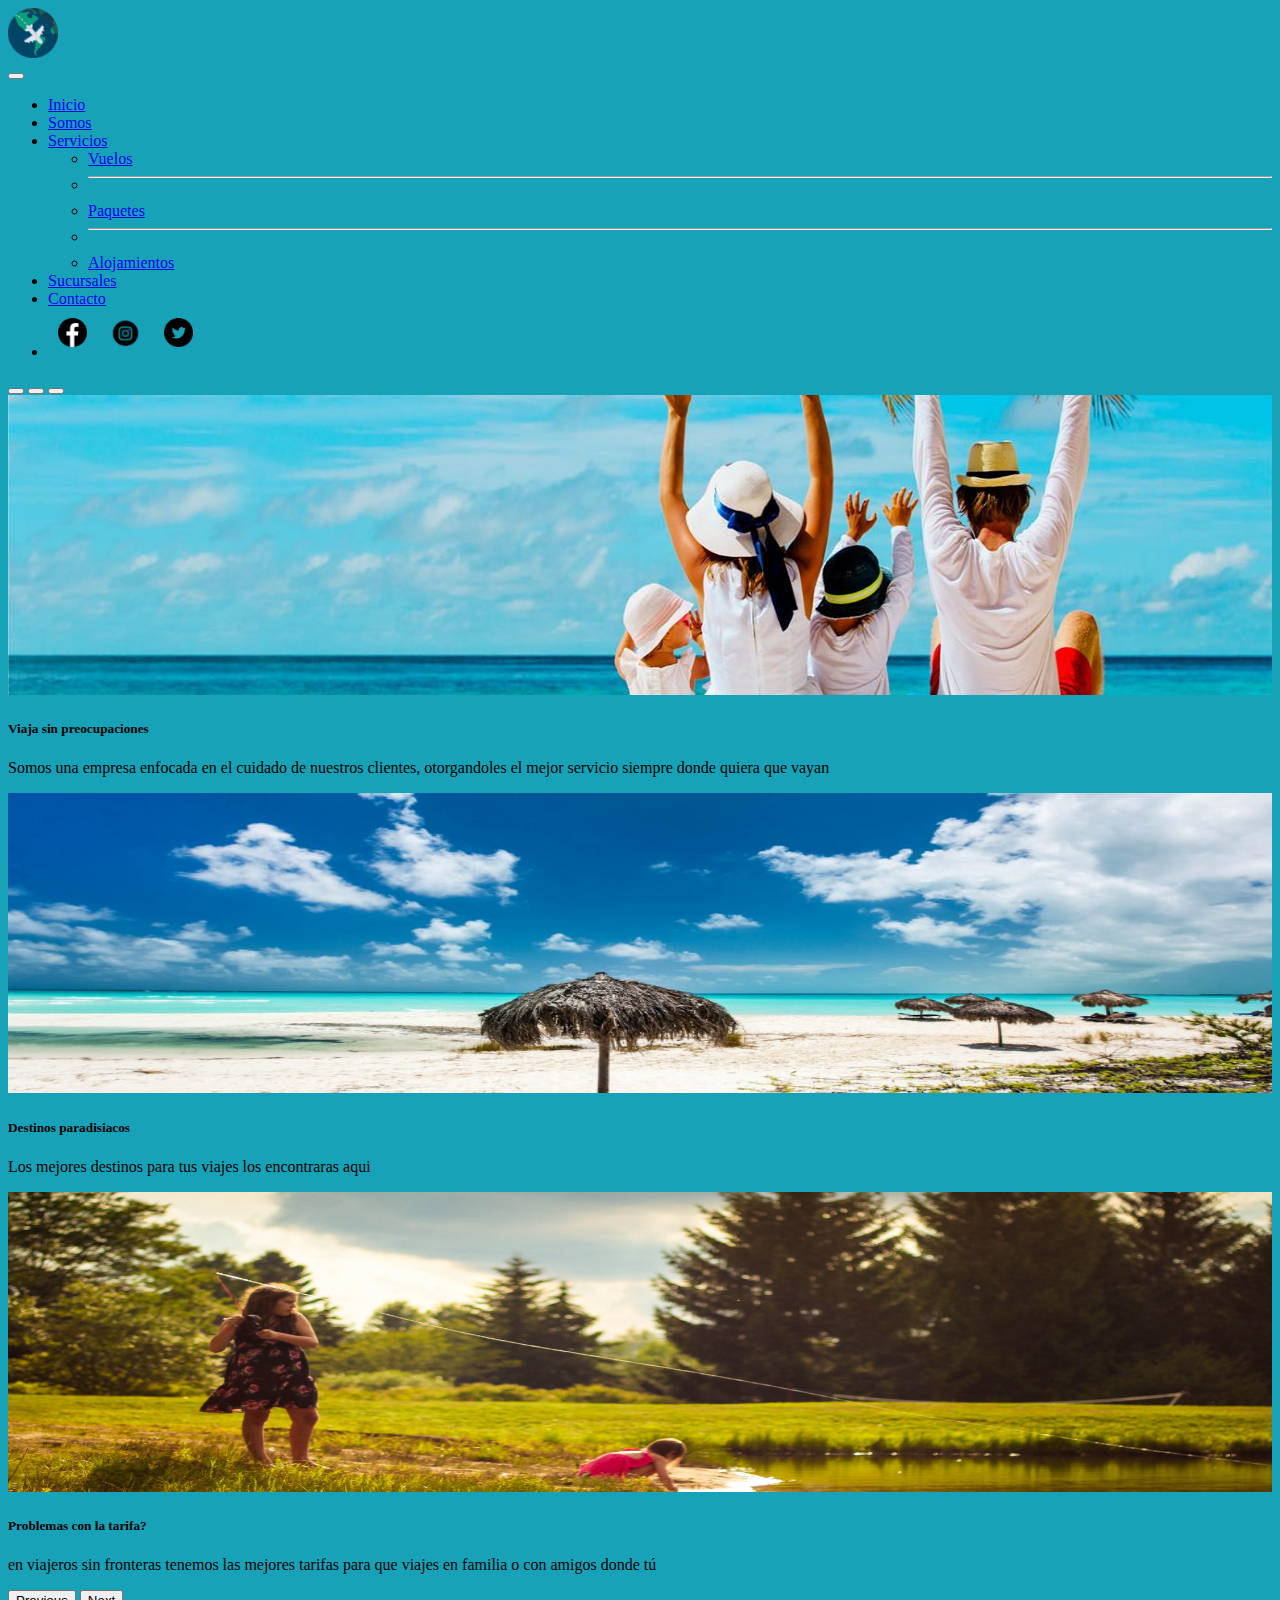
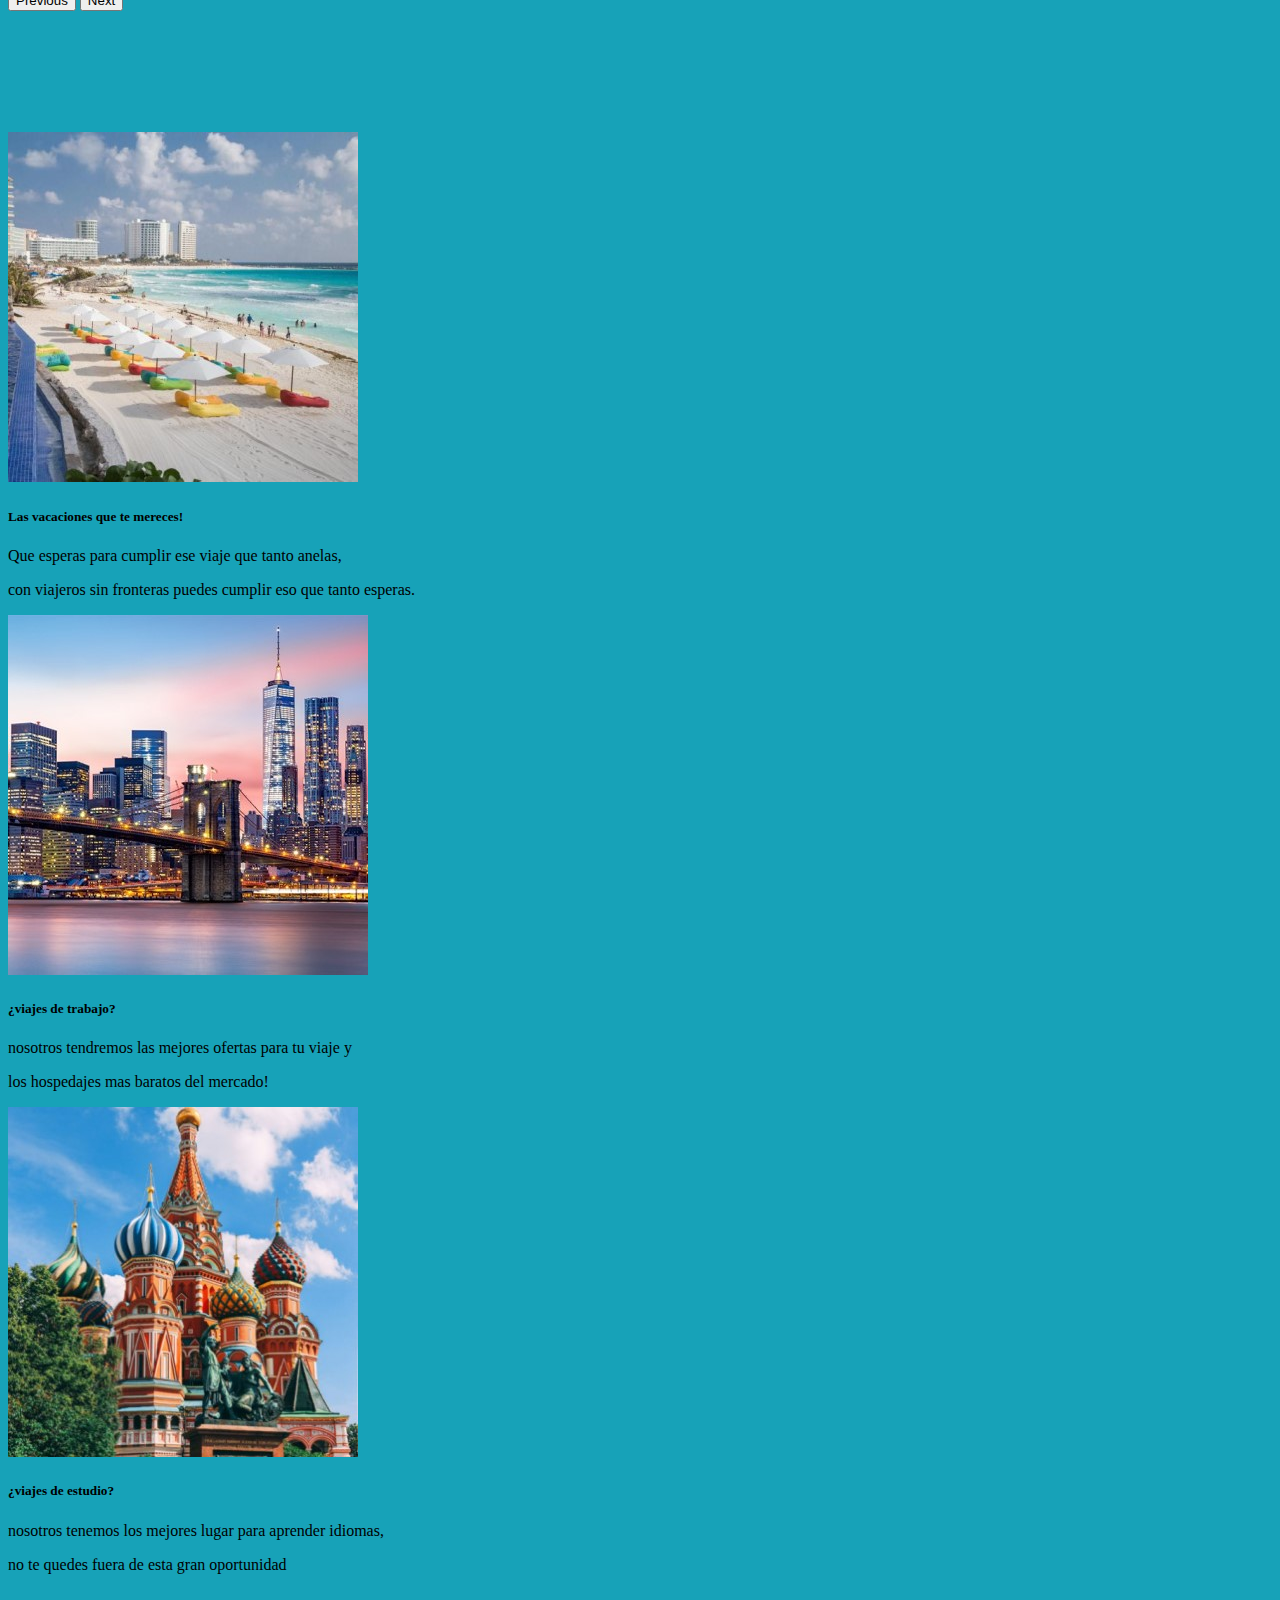
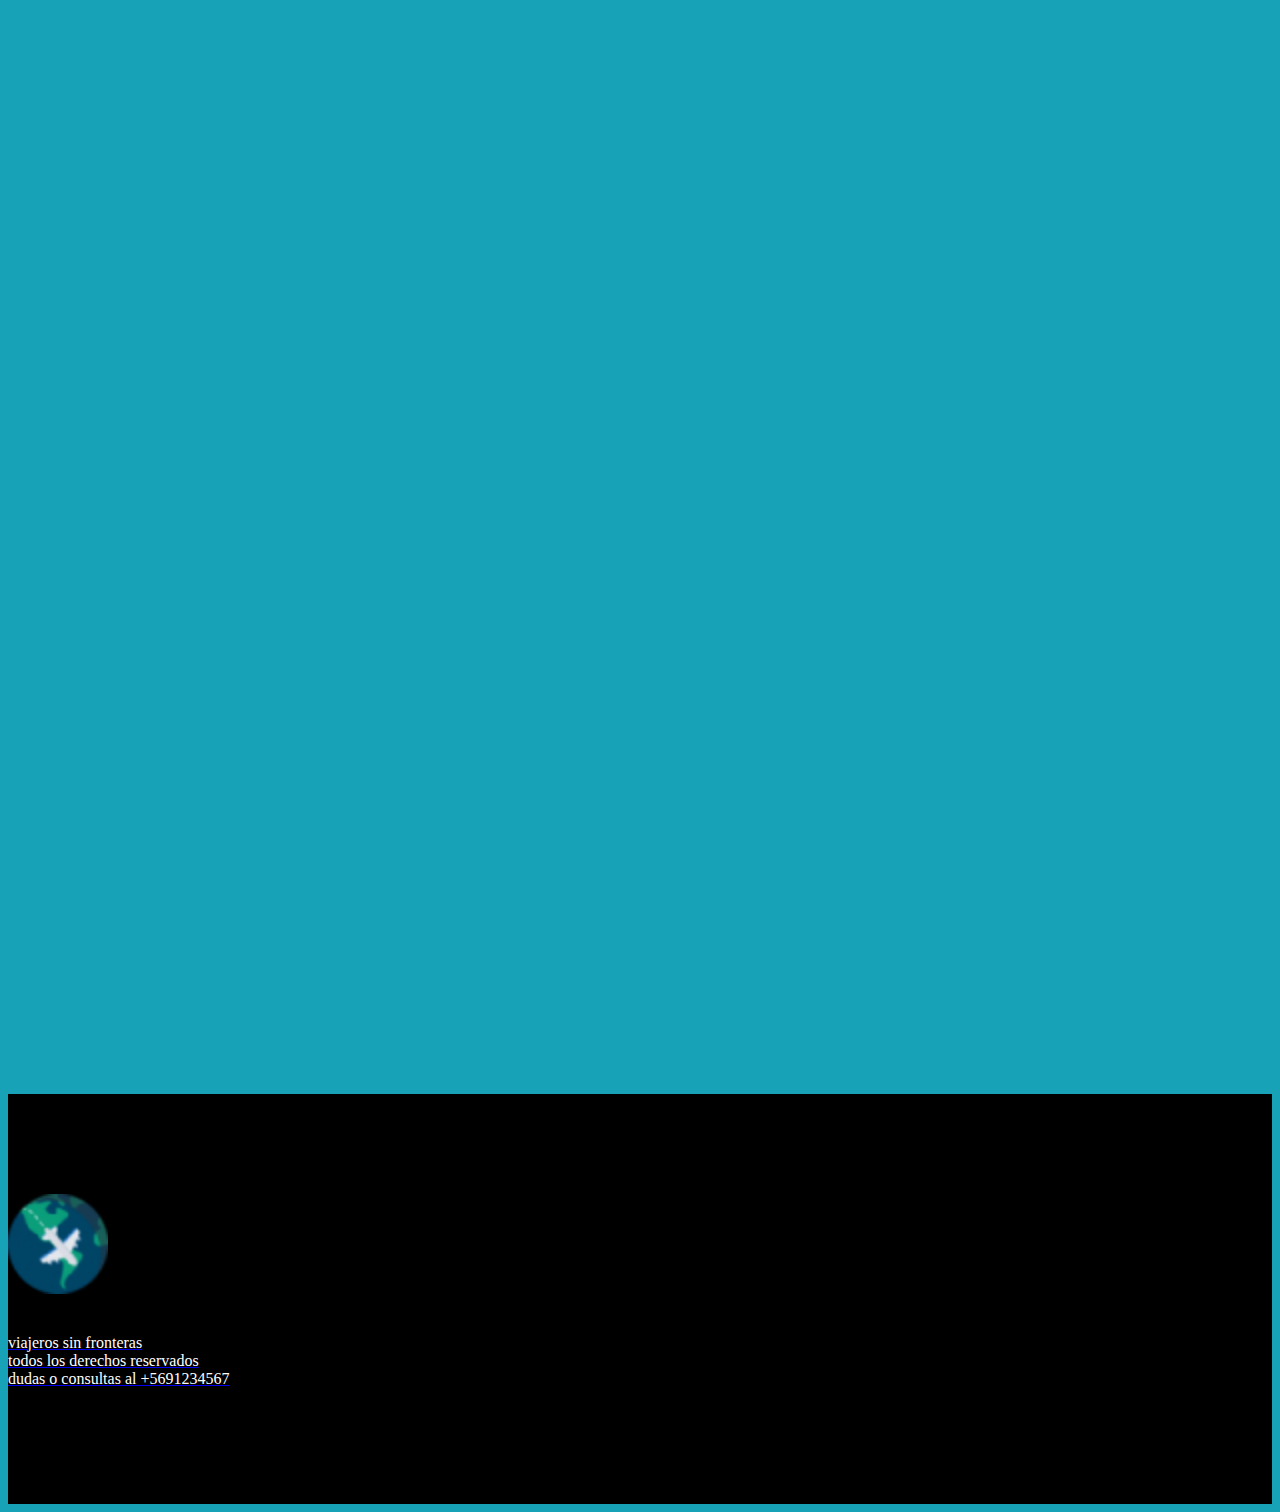
==== index.html @ db0a5e93 "index casi listo" ====
<!doctype html>
<html lang="es">

<head>
    <!-- Required meta tags -->
    <meta charset="utf-8">
    <meta name="viewport" content="width=device-width, initial-scale=1">

    <!-- Bootstrap CSS -->
    <link href="https://cdn.jsdelivr.net/npm/bootstrap@5.0.0-beta3/dist/css/bootstrap.min.css" rel="stylesheet" integrity="sha384-eOJMYsd53ii+scO/bJGFsiCZc+5NDVN2yr8+0RDqr0Ql0h+rP48ckxlpbzKgwra6" crossorigin="anonymous">

    <!--mi estilo css-->
    <link rel="stylesheet" href="estilo.css">
    <link rel="stylesheet" href="servicios.html">
    <link rel="stylesheet" href="somos.html">
    <link rel="stylesheet" href="contacto.html">
    <link rel="stylesheet" href="sucursales.html">




    <title>Viajeros sin fronteras</title>
</head>

<body>

    <body style="background-color:#17a2b8;"></body>
    <!--barra de navegacion-->
    <nav class="navbar navbar-expand-lg navbar-dark bg-dark">
        <div class="container">
            <a class="navbar-brand" href="index.html">
                <img class="logotipo" src="images/logotipo.png" alt="">
            </a>
            <div class="container-fluid">
                <a class="navbar-brand" href="#"></a>
                <button class="navbar-toggler" type="button" data-bs-toggle="collapse" data-bs-target="#navbarSupportedContent" aria-controls="navbarSupportedContent" aria-expanded="false" aria-label="Toggle navigation">
            <span class="navbar-toggler-icon"></span>
        </button>
                <div class="collapse navbar-collapse" id="navbarSupportedContent">
                    <ul class="navbar-nav ml-auto mb-2 mb-lg-0">
                        <li class="nav-item">
                            <a class="nav-link active" aria-current="page" href="index.html">Inicio</a>
                        </li>
                        <li class="nav-item">
                            <a class="nav-link" href="somos.html">Somos</a>
                        </li>
                        <li class="nav-item dropdown">
                            <a class="nav-link dropdown-toggle" href="servicios.html" id="navbarDropdown" role="button" data-bs-toggle="dropdown" aria-expanded="false">
                                Servicios
                            </a>
                            <ul class="dropdown-menu" aria-labelledby="navbarDropdown">
                                <li><a class="dropdown-item" href="#">Vuelos</a></li>
                                <li>
                                    <hr class="dropdown-divider">
                                </li>
                                <li><a class="dropdown-item" href="#">Paquetes</a></li>
                                <li>
                                    <hr class="dropdown-divider">
                                </li>
                                <li><a class="dropdown-item" href="#">Alojamientos</a></li>
                            </ul>
                            <li class="nav-item">
                                <a class="nav-link" href="sucursales.html">Sucursales</a>
                            </li>
                            <li class="nav-item">
                                <a class="nav-link" href="contacto.html">Contacto</a>
                            </li>
                        </li>
                        <li>
                            <img class="iconos-redes-header" src="images/Logofb.png" alt="Facebook">
                            <img class="iconos-redes-header" src="images/logoinsta.png" alt="Instagram">
                            <img class="iconos-redes-header" src="images/logotwitter.png" alt="Twitter">
                        </li>
                    </ul>
                </div>
            </div>
        </div>
        <!--container-->
    </nav>

    <!--carrusel-->
    <div id="carouselExampleCaptions" class="carousel slide" data-bs-ride="carousel">
        <div class="carousel-indicators">
            <button type="button" data-bs-target="#carouselExampleCaptions" data-bs-slide-to="0" class="active" aria-current="true" aria-label="Slide 1"></button>
            <button type="button" data-bs-target="#carouselExampleCaptions" data-bs-slide-to="1" aria-label="Slide 2"></button>
            <button type="button" data-bs-target="#carouselExampleCaptions" data-bs-slide-to="2" aria-label="Slide 3"></button>
        </div>
        <div class="carousel-inner">
            <div class="carousel-item active">
                <img class="fotos-carrusel" src="images/viajeros3.jpg" class="d-block w-100" alt="viajeros1">
                <div class="carousel-caption d-none d-md-block">
                    <h5>Viaja sin preocupaciones</h5>
                    <p>Somos una empresa enfocada en el cuidado de nuestros clientes, otorgandoles el mejor servicio siempre donde quiera que vayan</p>
                </div>
            </div>
            <div class="carousel-item">
                <img class="fotos-carrusel" src="images/viajeros2.jpg" class="d-block w-100" alt="viajeros2">
                <div class="carousel-caption d-none d-md-block">
                    <h5>Destinos paradisiacos</h5>
                    <p>Los mejores destinos para tus viajes los encontraras aqui</p>
                </div>
            </div>
            <div class="carousel-item">
                <img class="fotos-carrusel" src="images/slider3.jpg" class="d-block w-100" alt="viajeros3">
                <div class="carousel-caption d-none d-md-block">
                    <h5>Problemas con la tarifa?</h5>
                    <p>en viajeros sin fronteras tenemos las mejores tarifas para que viajes en familia o con amigos donde tú</p>
                </div>
            </div>
        </div>
        <button class="carousel-control-prev" type="button" data-bs-target="#carouselExampleCaptions" data-bs-slide="prev">
        <span class="carousel-control-prev-icon" aria-hidden="true"></span>
        <span class="visually-hidden">Previous</span>
        </button>
        <button class="carousel-control-next" type="button" data-bs-target="#carouselExampleCaptions" data-bs-slide="next">
        <span class="carousel-control-next-icon" aria-hidden="true"></span>
        <span class="visually-hidden">Next</span>
        </button>
    </div>


    <h1></h1>

    <!--main-->
    <main>
        <section class="altura-a-b">
            <div class="container">
                <div class="container">
                    <div class="container">
                        <div class="container">
                            <div class="container">
                                <div class="container">
                                    <div class="container">
                                        <div class="container">
                                            <div class="row">
                                                <div class="col-12 col-sm-3 col-xl text-center">
                                                    <img class="img-fluid shadow-lg w-100" src="images/playa.jpeg" class="rounded float-start" alt="OFERTAPLAYA">
                                                    <h5>Las vacaciones que te mereces!</h5>
                                                    <p>Que esperas para cumplir ese viaje que tanto anelas,</p>
                                                    <p>con viajeros sin fronteras puedes cumplir eso que tanto esperas.</p>
                                                </div>

                                                <div class="col-12 col-sm-3 col-xl text-center">
                                                    <img class="img-fluid shadow-lg w-100" src="images/new york.jpeg" class="rounded float-start" alt="OFERTAPLAYA">
                                                    <h5>¿viajes de trabajo?</h5>
                                                    <p> nosotros tendremos las mejores ofertas para tu viaje y </p>
                                                    <p> los hospedajes mas baratos del mercado!</p>
                                                </div>

                                                <div class="col-12 col-sm-3 col-xl text-center">
                                                    <img class="img-fluid shadow-lg w-100" src="images/kremblin.jpeg" class="rounded float-start" alt="OFERTAPLAYA">
                                                    <h5>¿viajes de estudio?</h5>
                                                    <p>nosotros tenemos los mejores lugar para aprender idiomas,</p>
                                                    <p>no te quedes fuera de esta gran oportunidad </p>
                                                </div>
                                            </div>
                                        </div>
                                    </div>
                                </div>
                            </div>
                        </div>
                    </div>
                </div>
            </div>
        </section>

        <section class="banner-video">
            <a href="#">
                <iframe class="#" width="1000" height="600" src="https://www.youtube.com/embed/g8yuHI6LGKI" title="YouTube video player" frameborder="0" allow="accelerometer; autoplay; clipboard-write; encrypted-media; gyroscope; picture-in-picture" allowfullscreen></iframe>
        </section>

        <section>
            <div>

            </div>
        </section>
    </main>

    <footer>
        <img class="logotipo-footer" src="images/logotipo.png" alt="logo">
        <br>

        <p>
            viajeros sin fronteras<br> todos los derechos reservados<br> dudas o consultas al +5691234567
        </p>
    </footer>

    <!-- Optional JavaScript; choose one of the two! -->

    <!-- Option 1: Bootstrap Bundle with Popper -->
    <script src="https://cdn.jsdelivr.net/npm/bootstrap@5.0.0-beta3/dist/js/bootstrap.bundle.min.js" integrity="sha384-JEW9xMcG8R+pH31jmWH6WWP0WintQrMb4s7ZOdauHnUtxwoG2vI5DkLtS3qm9Ekf" crossorigin="anonymous"></script>

    <!-- Option 2: Separate Popper and Bootstrap JS -->
    <!--
    <script src="https://cdn.jsdelivr.net/npm/@popperjs/core@2.9.1/dist/umd/popper.min.js" integrity="sha384-SR1sx49pcuLnqZUnnPwx6FCym0wLsk5JZuNx2bPPENzswTNFaQU1RDvt3wT4gWFG" crossorigin="anonymous"></script>
    <script src="https://cdn.jsdelivr.net/npm/bootstrap@5.0.0-beta3/dist/js/bootstrap.min.js" integrity="sha384-j0CNLUeiqtyaRmlzUHCPZ+Gy5fQu0dQ6eZ/xAww941Ai1SxSY+0EQqNXNE6DZiVc" crossorigin="anonymous"></script>
    -->
</body>

</html>
---- estilo.css ----
@charset "utf-8";

/* CSS Document */

.altura-a-b {
    padding: 100px 0;
}

.logotipo {
    width: 50px;
    padding: 2px 1;
}

.iconos-redes-header {
    width: 29px;
    margin: 10px 10px;
}

.fotos-carrusel {
    height: 300px;
    width: 100%;
    border-bottom: 10px;
}

.banner-video {
    background-image: url("#");
    padding: 200px 0;
    position: relative;
    text-align: center;
}

.banner-video img {
    width: 80px;
    height: 80px;
    position: relative;
}

footer {
    background-color: black;
    padding: 100px 0;
    text-align: left;
}

.logotipo-footer {
    width: 100px;
    margin-bottom: 20px;
}

footer p {
    color: #fff;
}
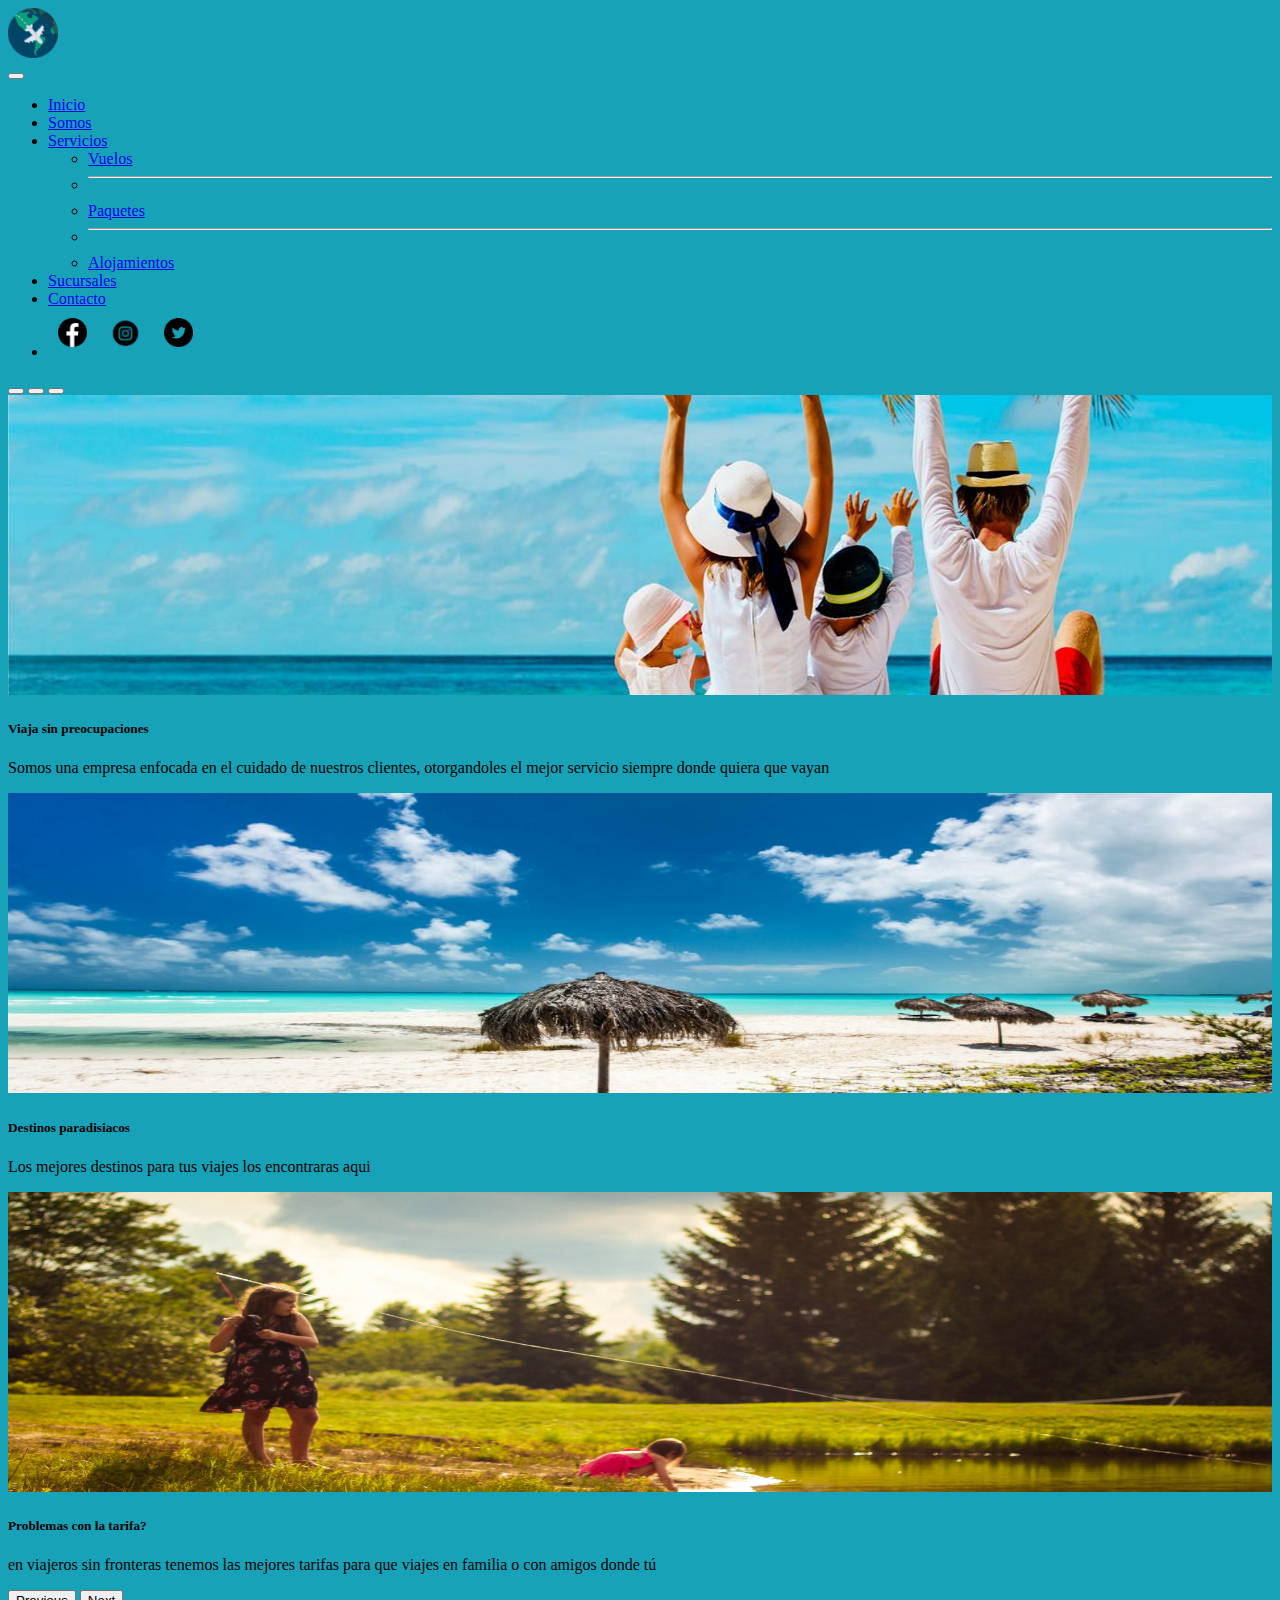
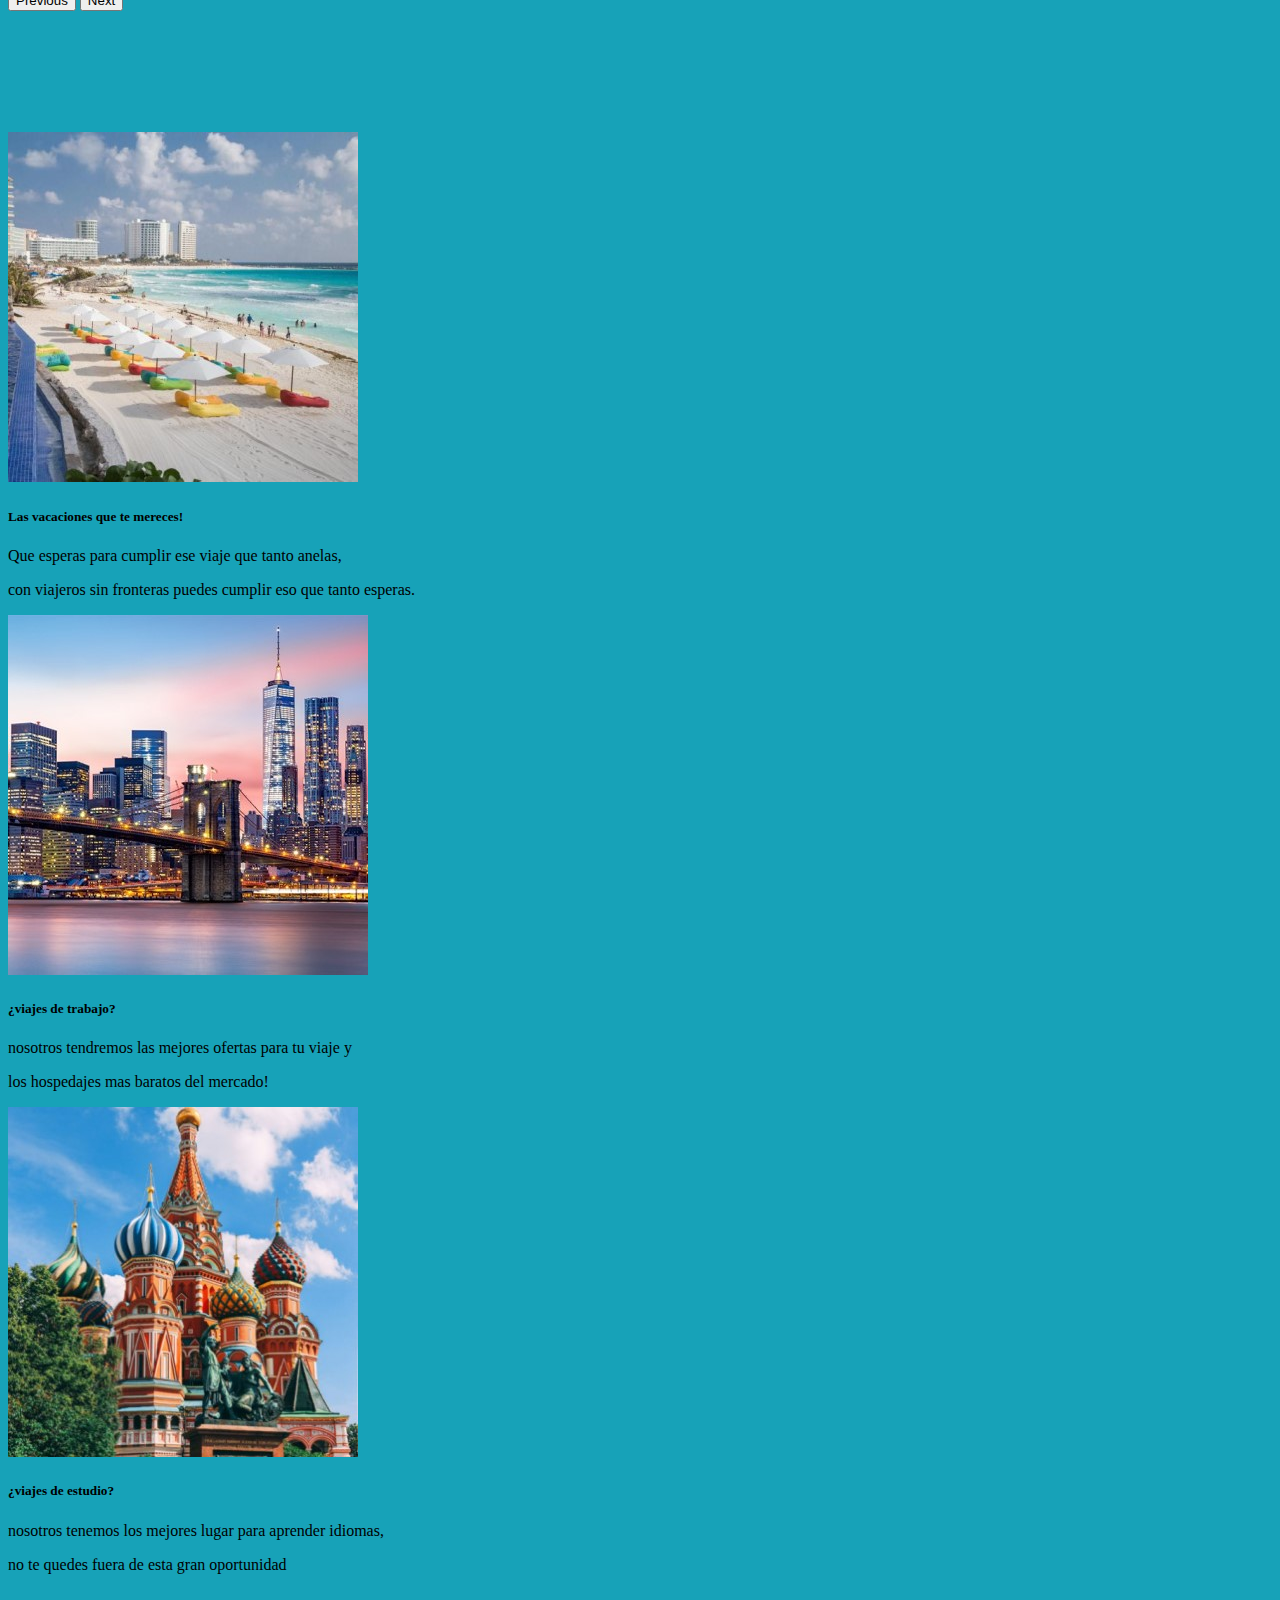
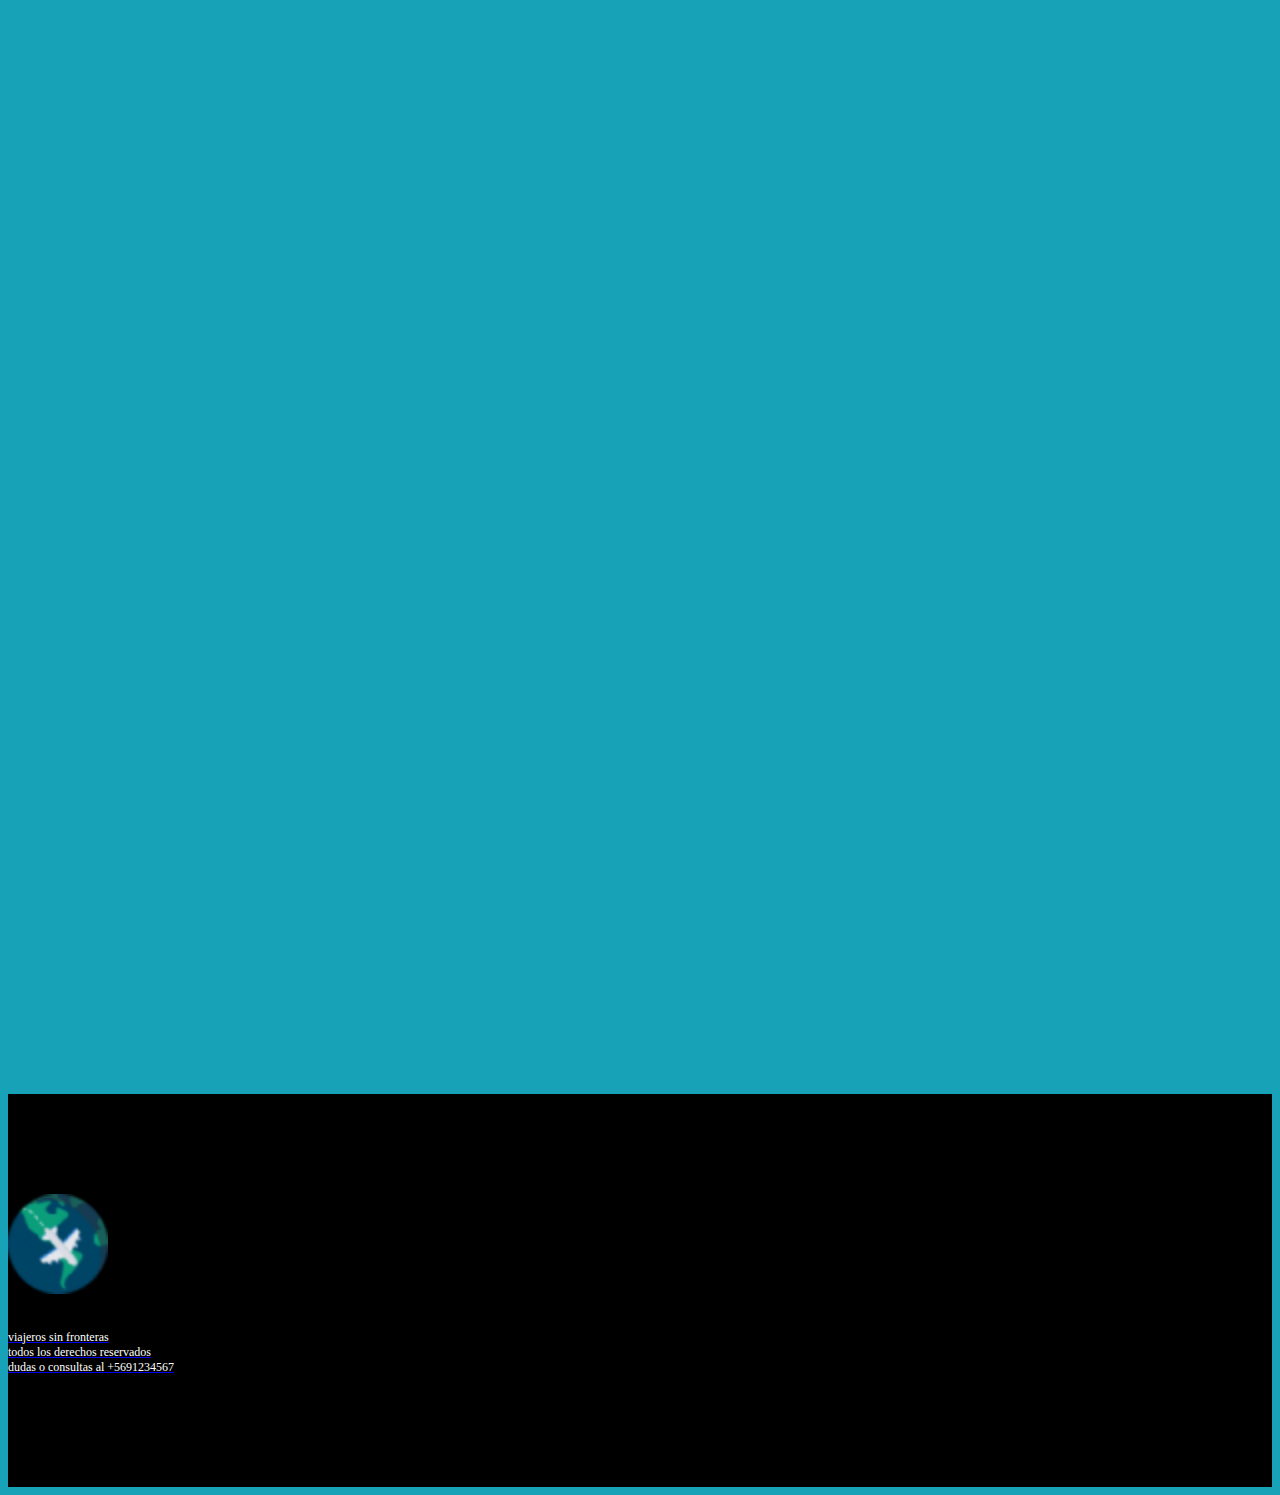
==== commit 118eba78: "actualizacion de la barra" ====
--- a/index.html
+++ b/index.html
@@ -165,9 +165,13 @@
         </section>
 
         <section class="banner-video">
-            <a href="#">
-                <iframe class="#" width="1000" height="600" src="https://www.youtube.com/embed/g8yuHI6LGKI" title="YouTube video player" frameborder="0" allow="accelerometer; autoplay; clipboard-write; encrypted-media; gyroscope; picture-in-picture" allowfullscreen></iframe>
+            <div class="container-fluid">
+
+                <a href="#">
+                    <iframe class="#" width="1000" height="600" src="https://www.youtube.com/embed/g8yuHI6LGKI" title="YouTube video player" frameborder="0" allow="accelerometer; autoplay; clipboard-write; encrypted-media; gyroscope; picture-in-picture" allowfullscreen></iframe>
+            </div>
         </section>
+
 
         <section>
             <div>
--- a/estilo.css
+++ b/estilo.css
@@ -48,4 +48,5 @@
 
 footer p {
     color: #fff;
+    font-size: 12px;
 }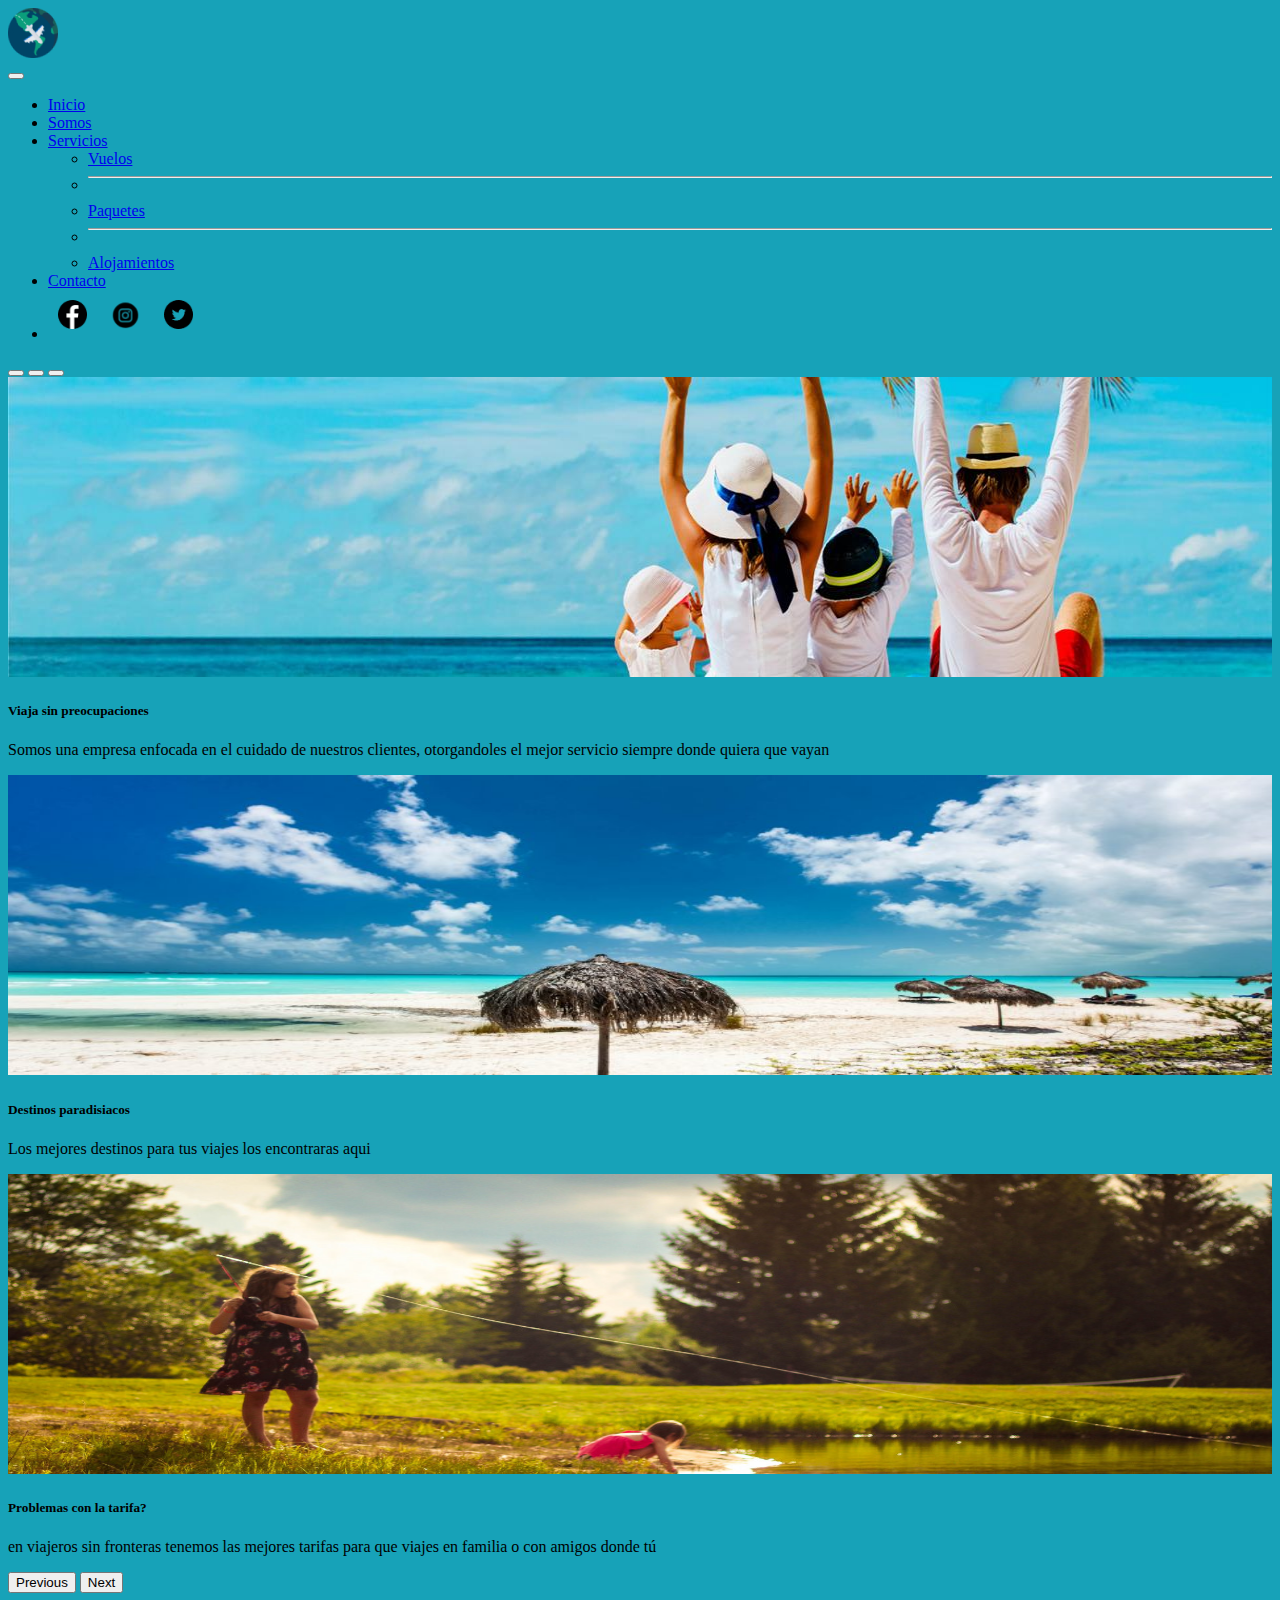
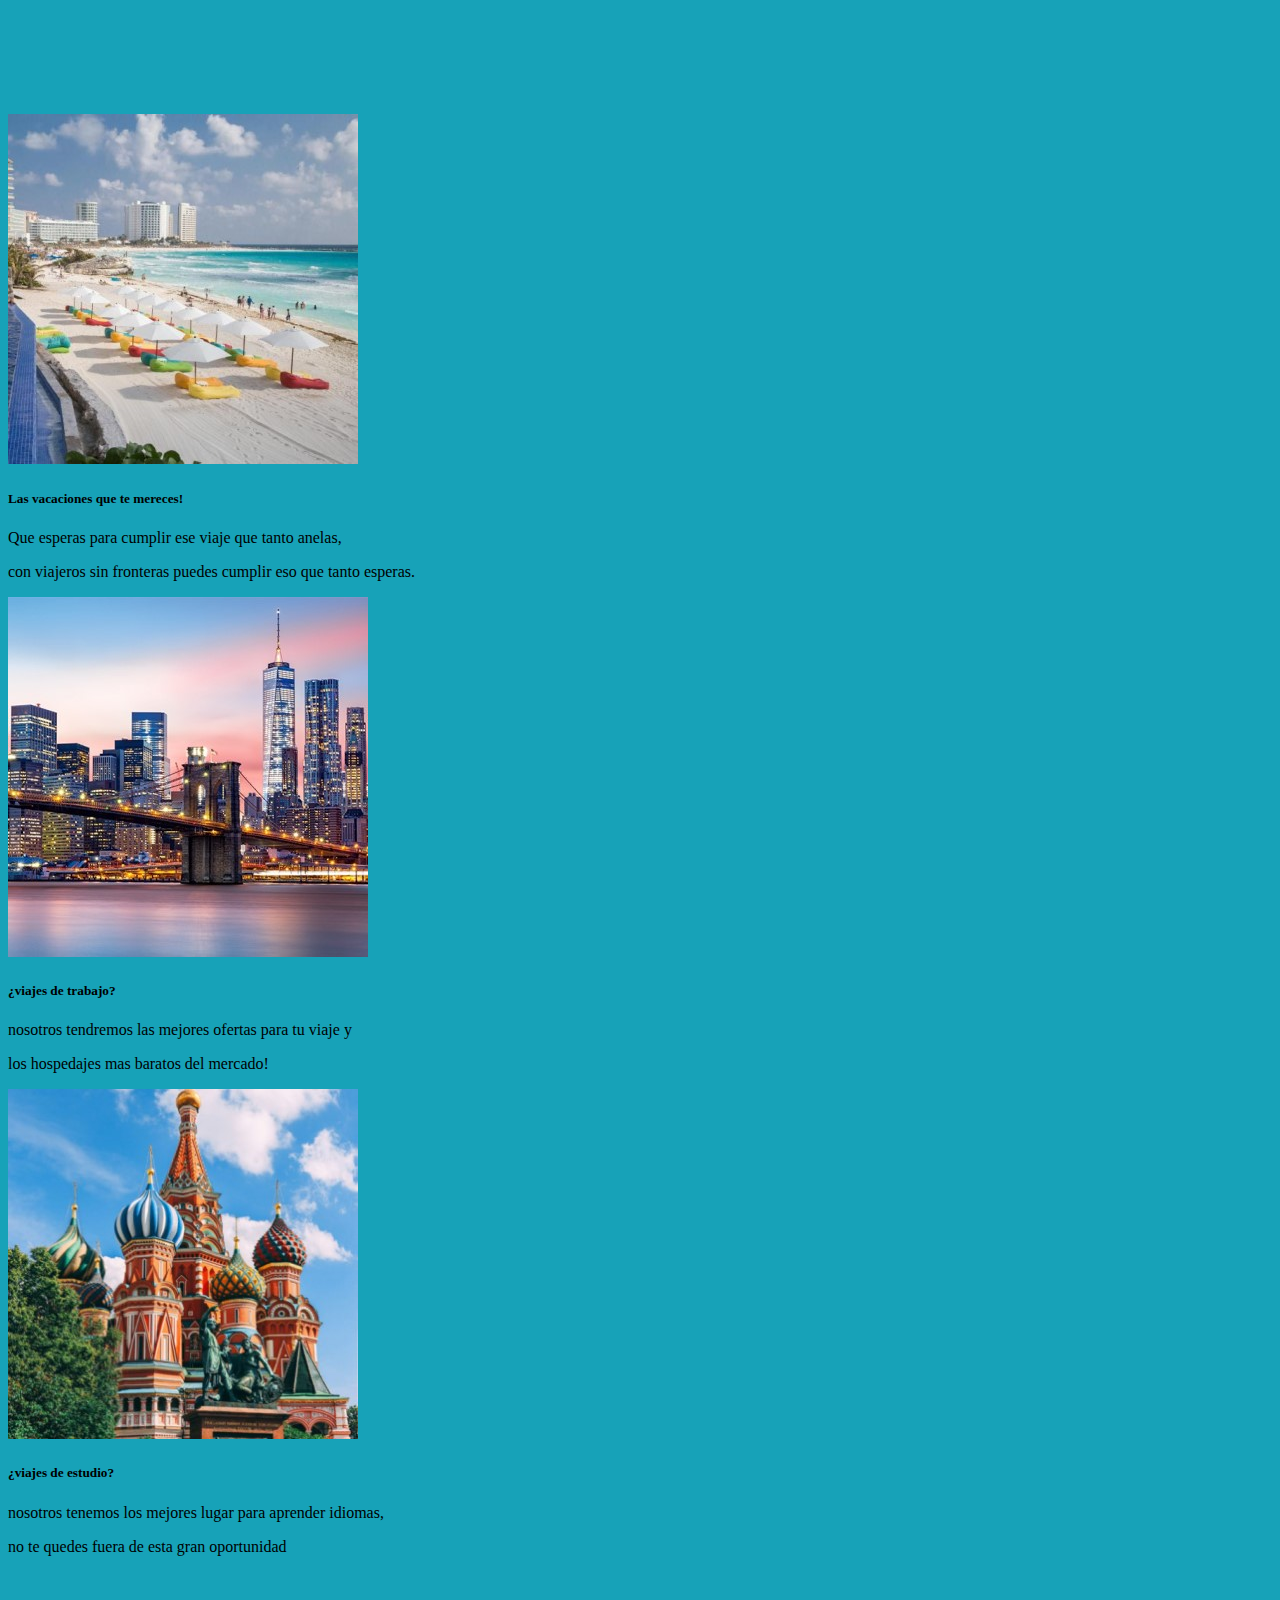
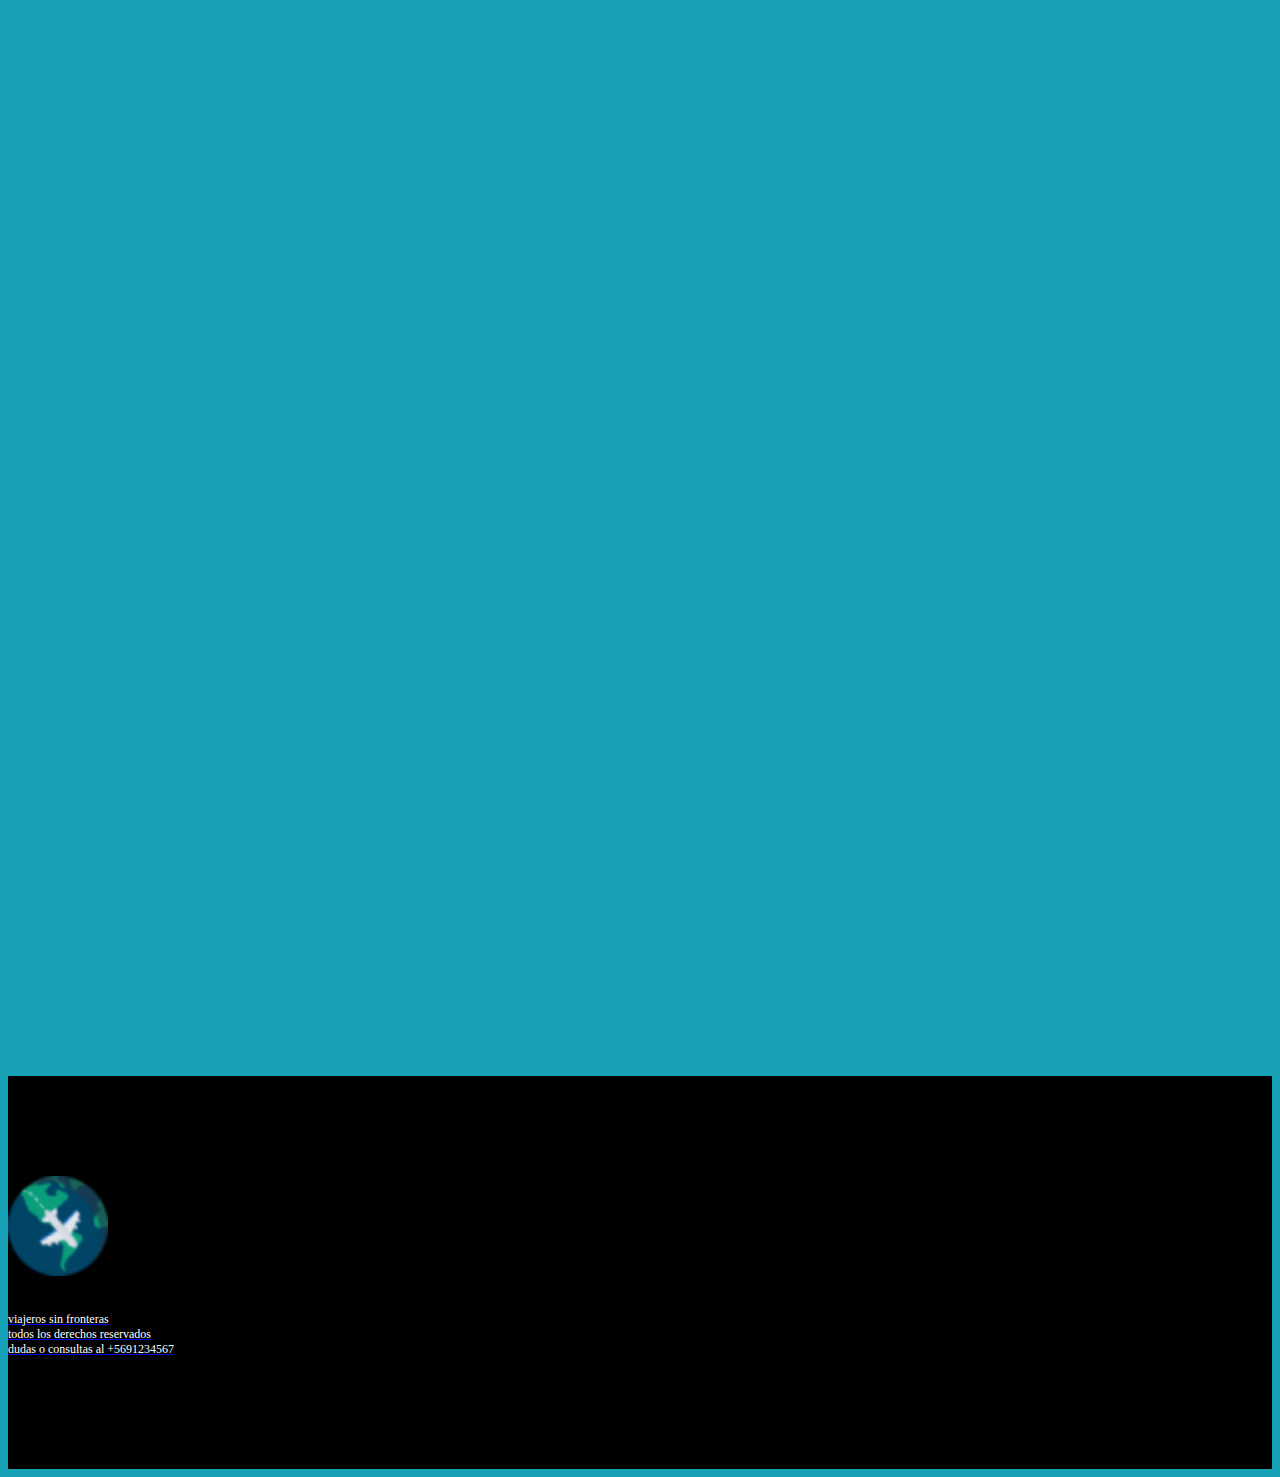
==== commit e831f1bf: "actualizacion 24-04, se saco sucursales de la barra y se mejoro el contacto" ====
--- a/index.html
+++ b/index.html
@@ -59,9 +59,6 @@
                                 </li>
                                 <li><a class="dropdown-item" href="#">Alojamientos</a></li>
                             </ul>
-                            <li class="nav-item">
-                                <a class="nav-link" href="sucursales.html">Sucursales</a>
-                            </li>
                             <li class="nav-item">
                                 <a class="nav-link" href="contacto.html">Contacto</a>
                             </li>
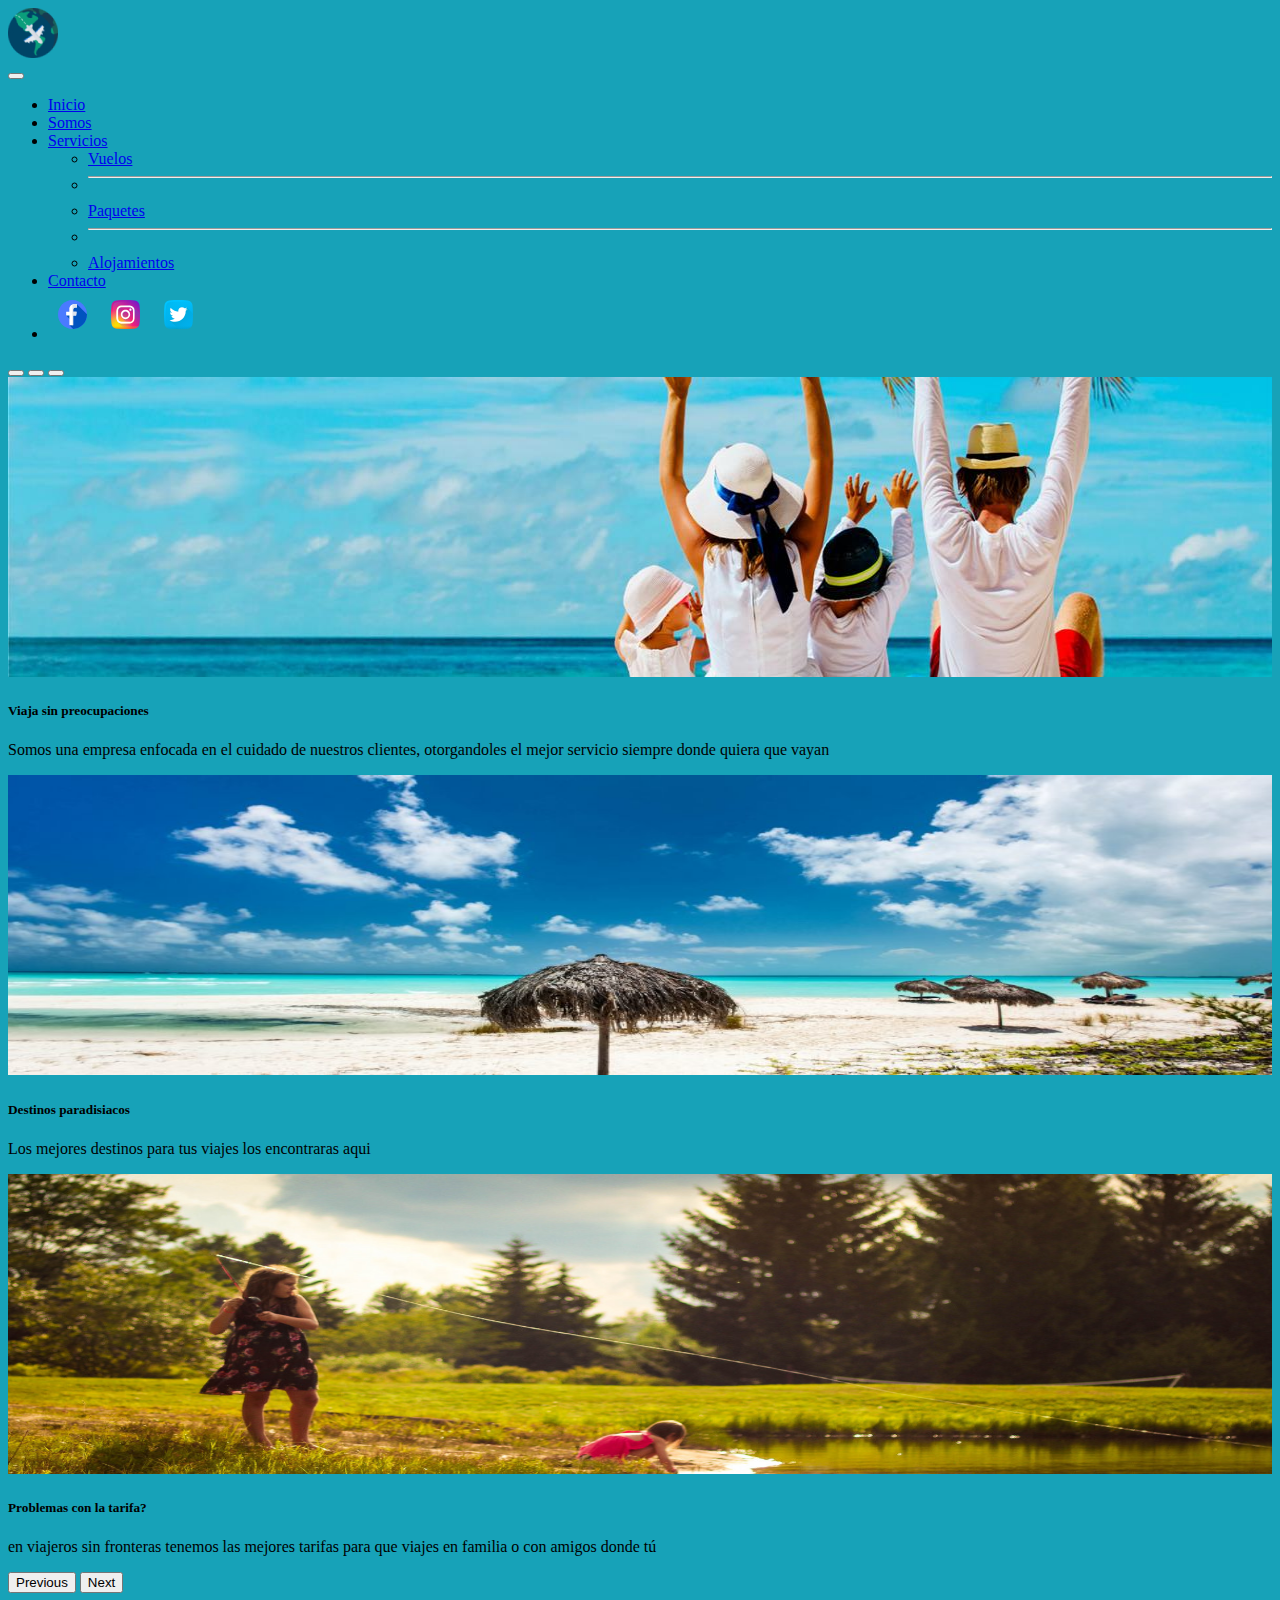
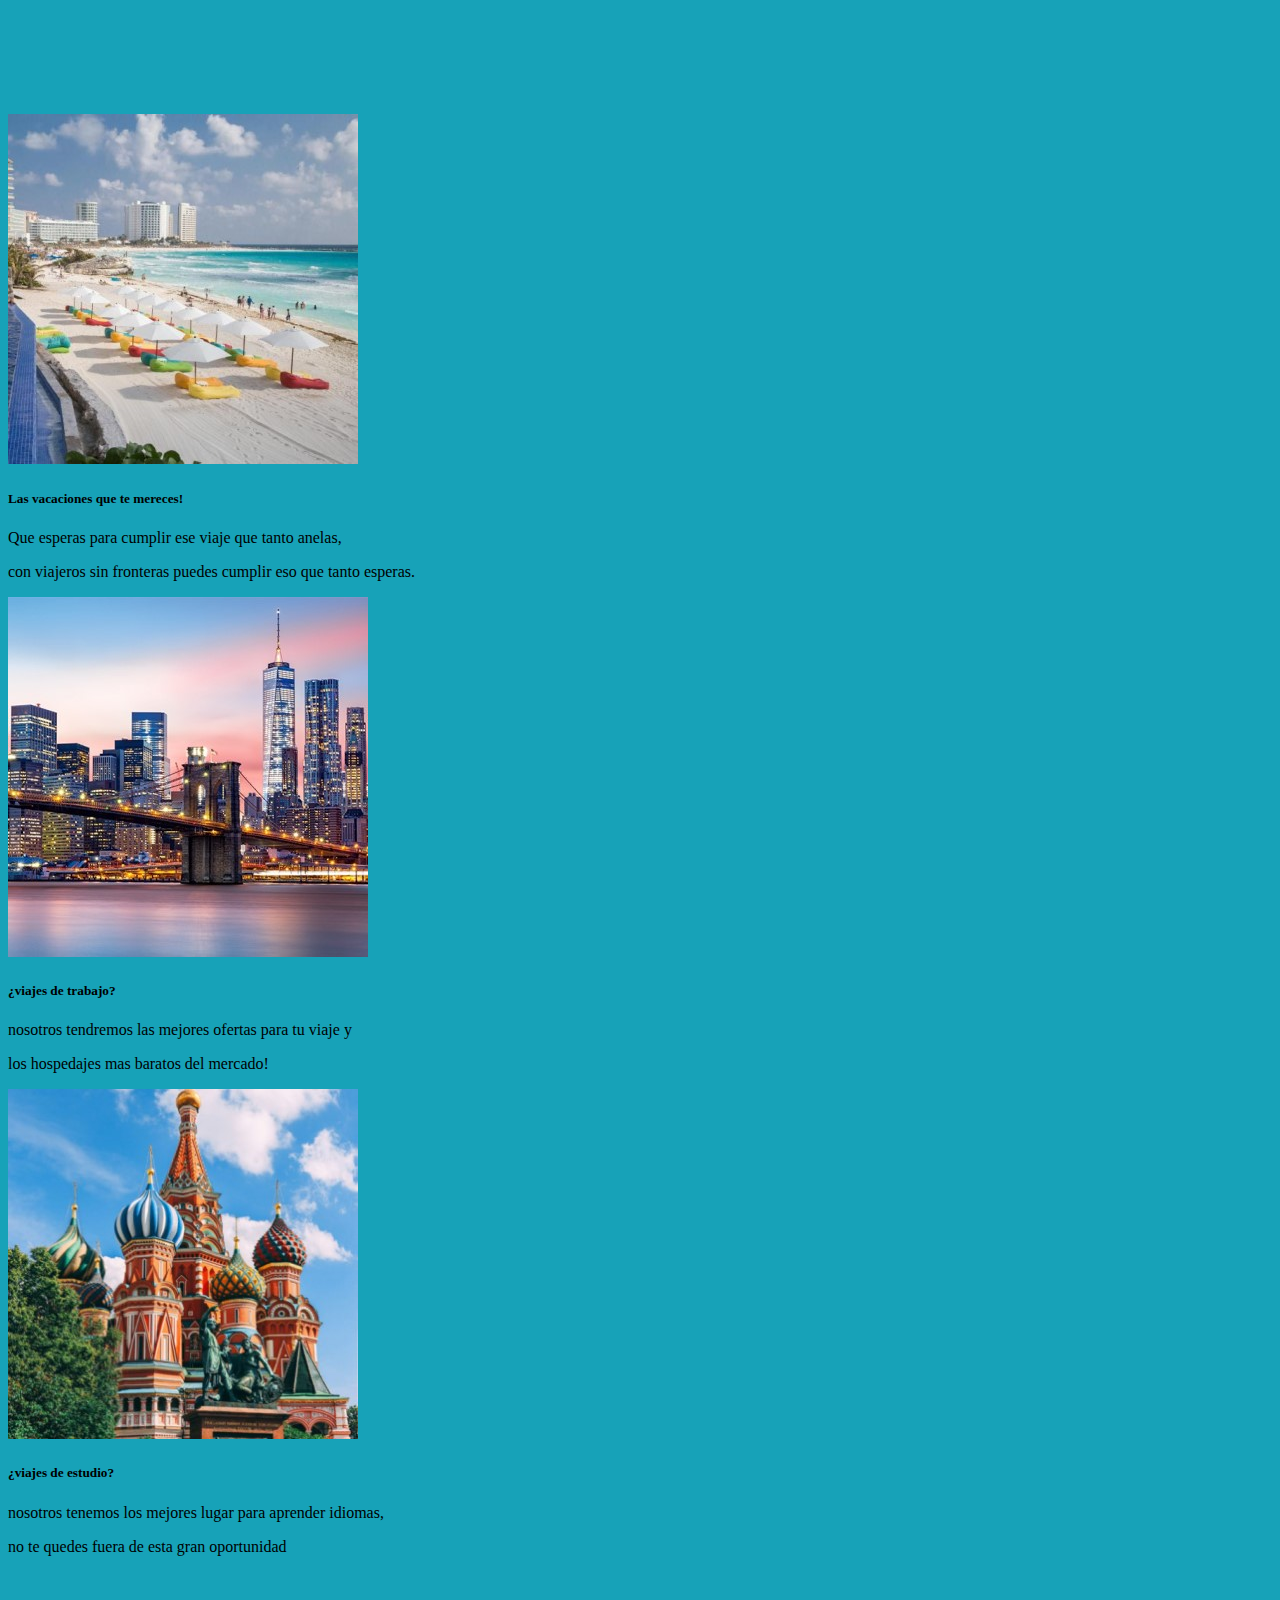
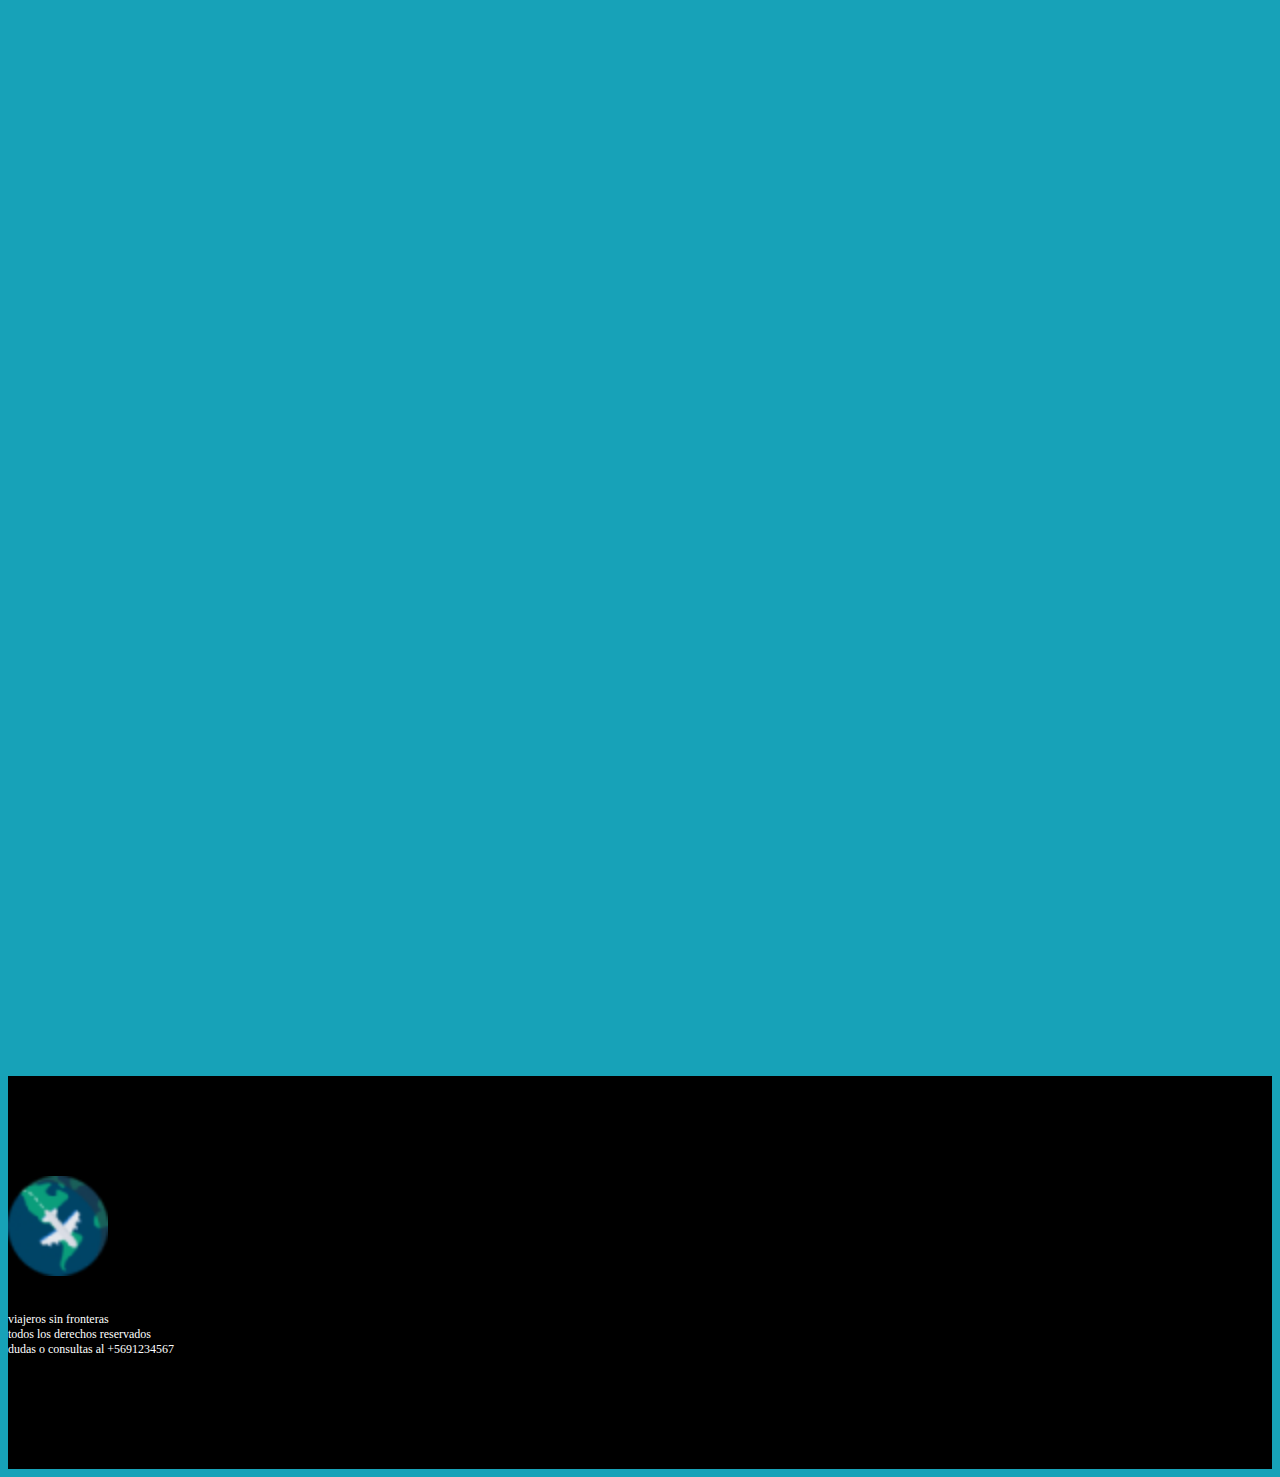
==== commit 172e89dd: "actualizacion de iconos de redes con svg" ====
--- a/index.html
+++ b/index.html
@@ -64,9 +64,11 @@
                             </li>
                         </li>
                         <li>
-                            <img class="iconos-redes-header" src="images/Logofb.png" alt="Facebook">
-                            <img class="iconos-redes-header" src="images/logoinsta.png" alt="Instagram">
-                            <img class="iconos-redes-header" src="images/logotwitter.png" alt="Twitter">
+                            <div class="#">
+                                <img class="iconos-redes-header" src="images/facebook.svg" alt="facebook" />
+                                <img class="iconos-redes-header" src="images/instagram.svg" alt="Instagram">
+                                <img class="iconos-redes-header" src="images/gorjeo.svg" alt="Twitter">
+                            </div>
                         </li>
                     </ul>
                 </div>
@@ -175,6 +177,7 @@
 
             </div>
         </section>
+        <a class="fb-ic mr-3" role="button"><i class="fab fa-lg fa-facebook-f"></i></a>
     </main>
 
     <footer>
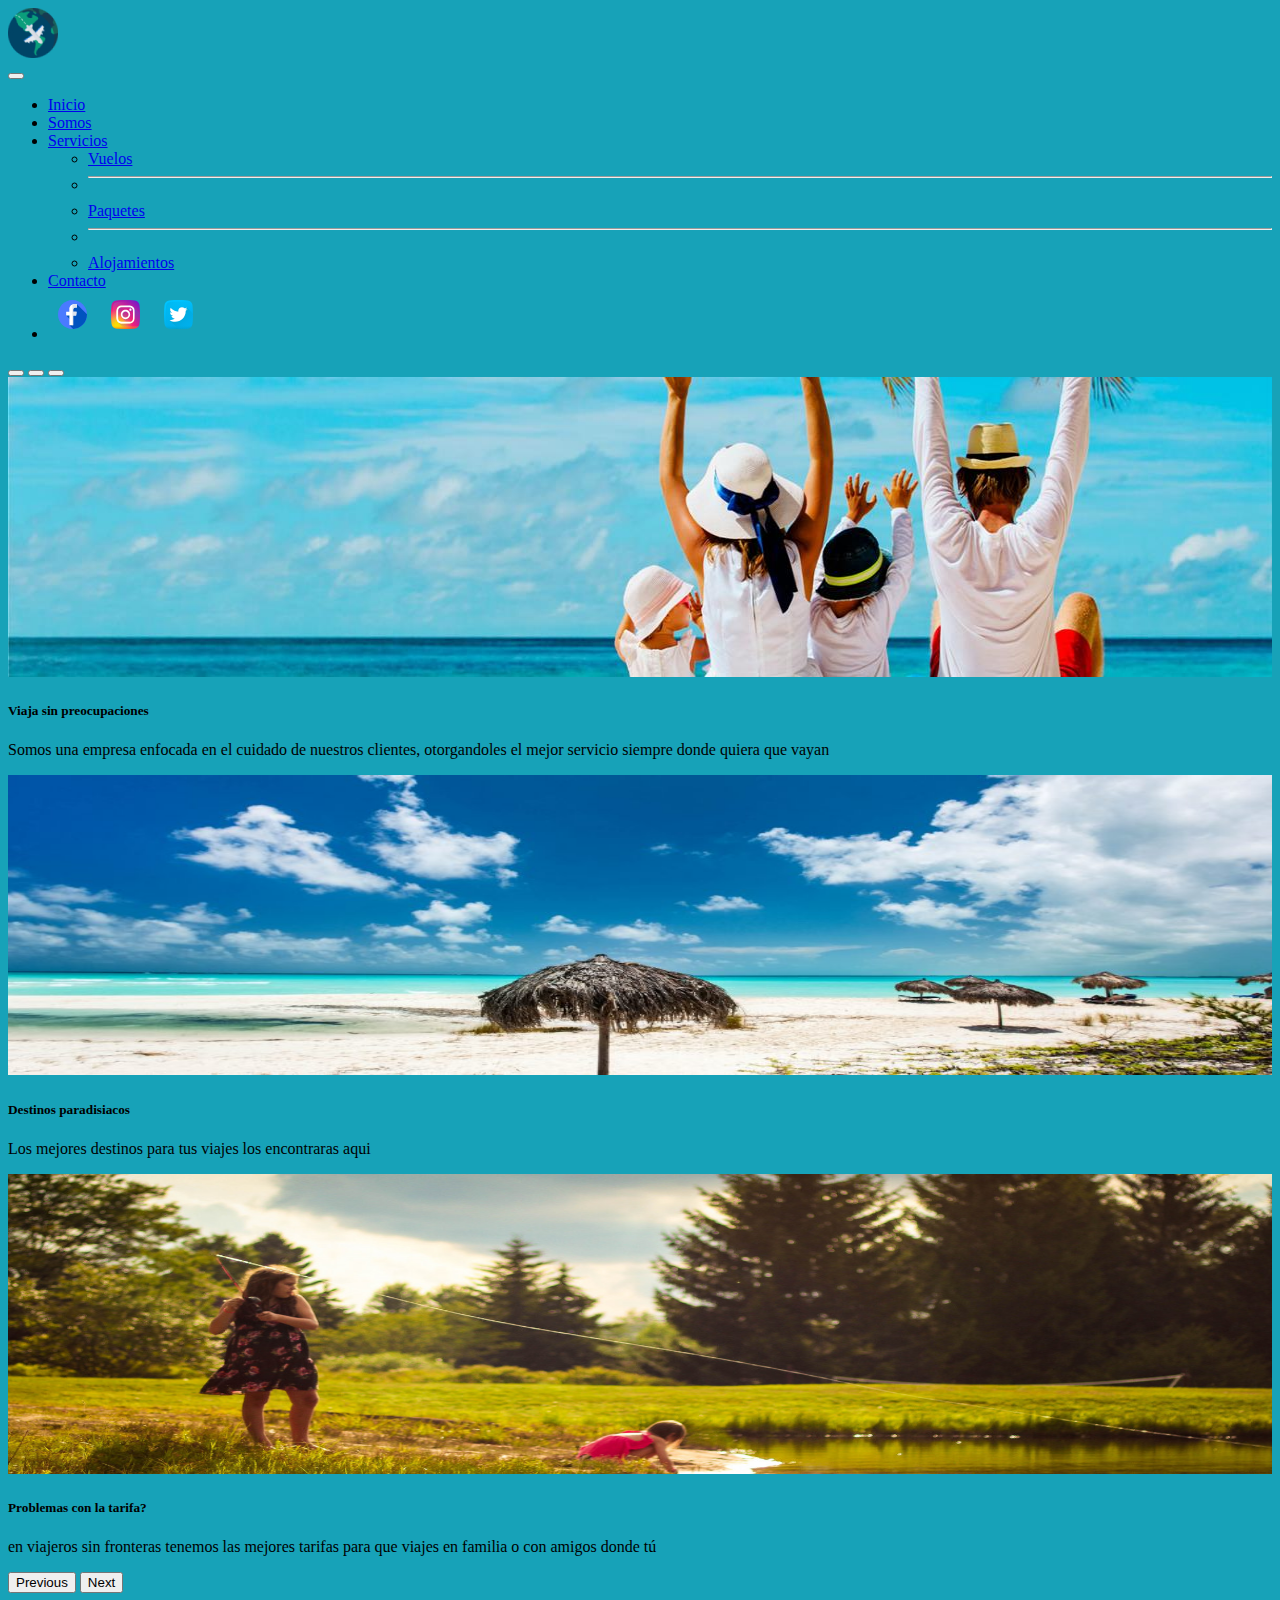
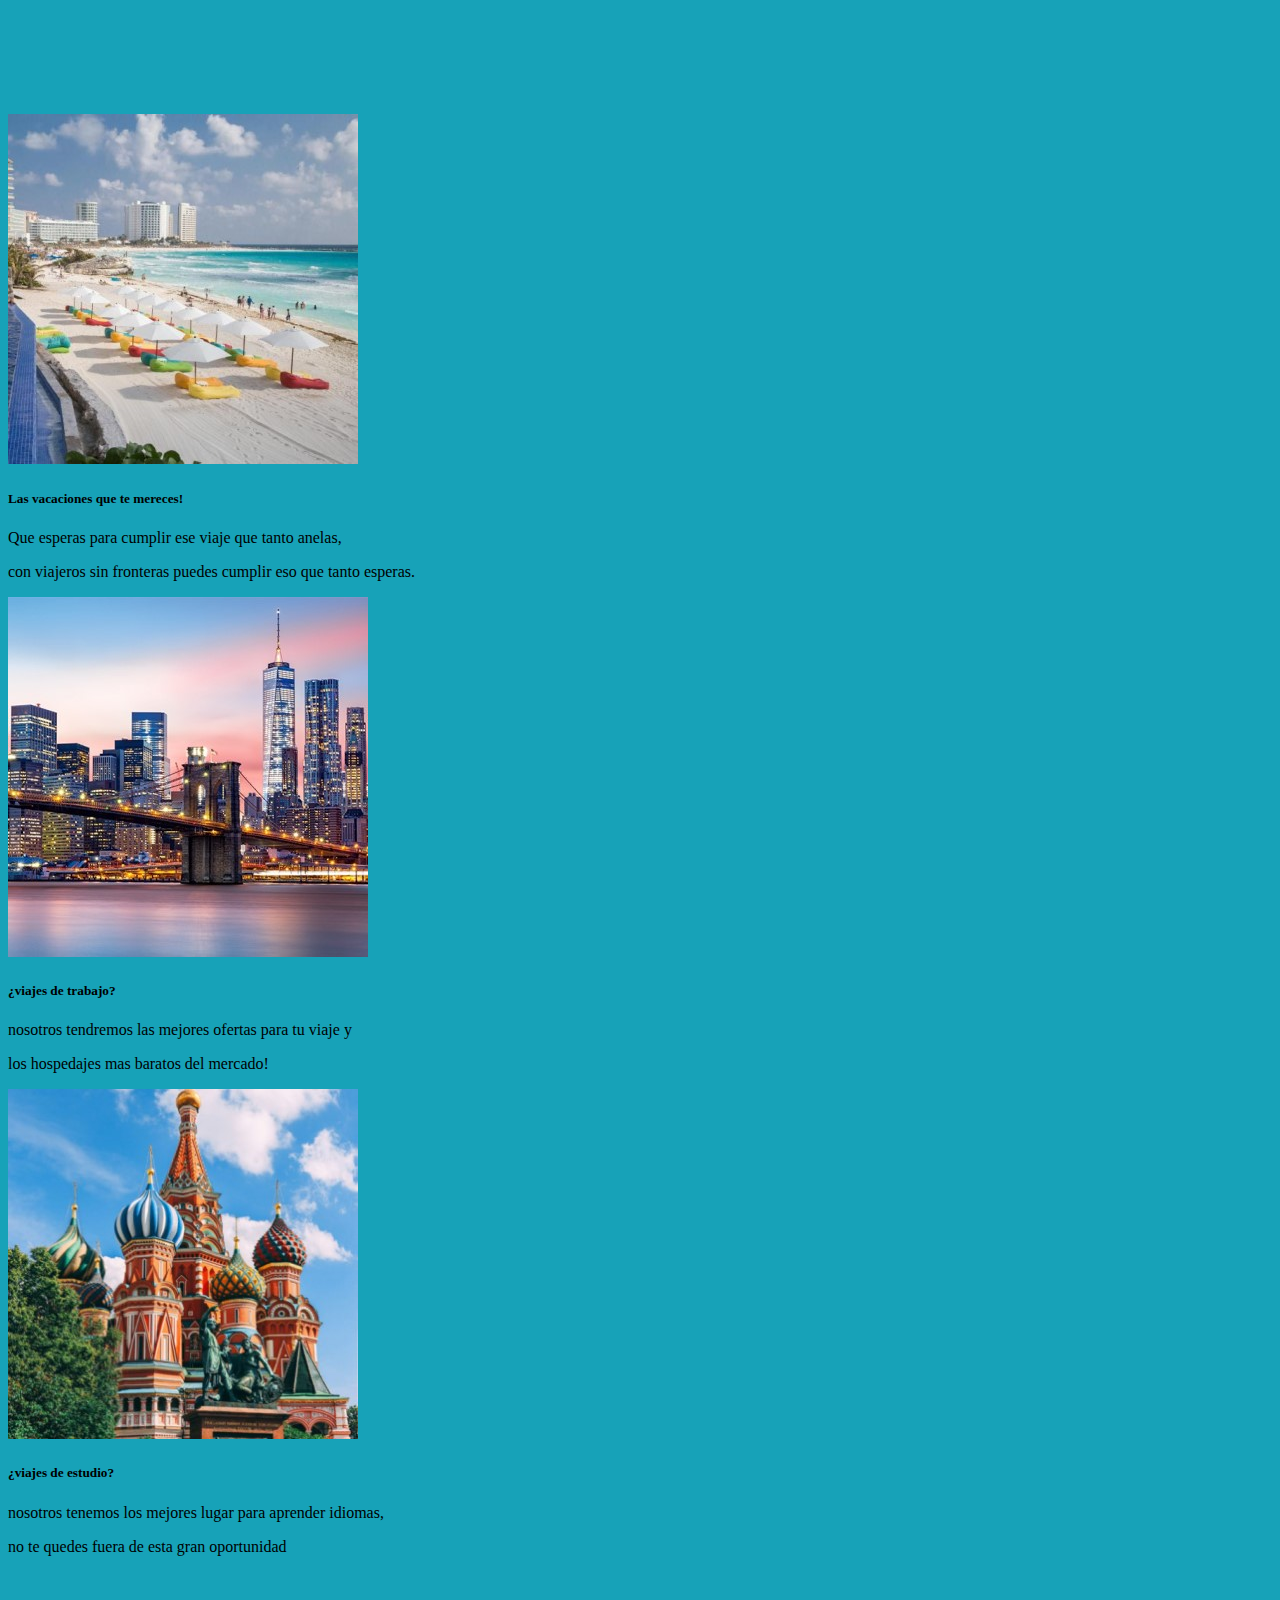
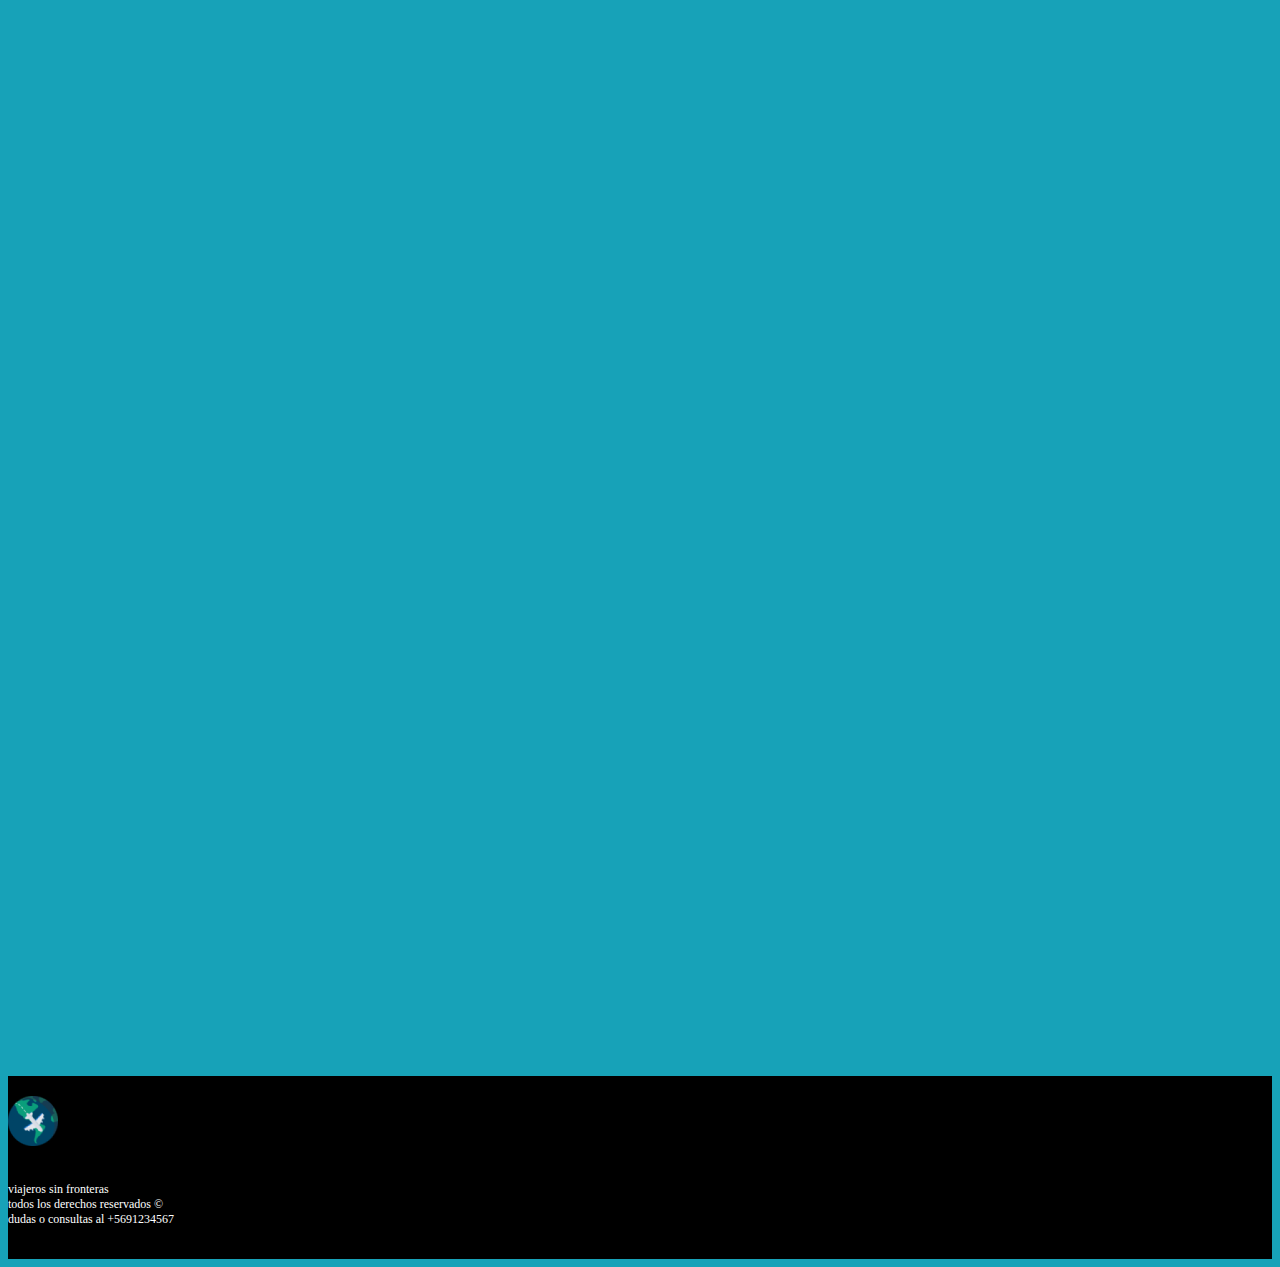
==== commit c6d187ec: "actualizacion del footer" ====
--- a/index.html
+++ b/index.html
@@ -65,7 +65,7 @@
                         </li>
                         <li>
                             <div class="#">
-                                <img class="iconos-redes-header" src="images/facebook.svg" alt="facebook" />
+                                <img class="iconos-redes-header" src="images/facebook.svg" alt="facebook">
                                 <img class="iconos-redes-header" src="images/instagram.svg" alt="Instagram">
                                 <img class="iconos-redes-header" src="images/gorjeo.svg" alt="Twitter">
                             </div>
@@ -185,7 +185,7 @@
         <br>
 
         <p>
-            viajeros sin fronteras<br> todos los derechos reservados<br> dudas o consultas al +5691234567
+            viajeros sin fronteras<br> todos los derechos reservados &copy; <br> dudas o consultas al +5691234567
         </p>
     </footer>
 
--- a/estilo.css
+++ b/estilo.css
@@ -37,12 +37,13 @@
 
 footer {
     background-color: black;
-    padding: 100px 0;
+    padding: 20px 0;
     text-align: left;
 }
 
 .logotipo-footer {
-    width: 100px;
+    width: 50px;
+    padding: 2px 1;
     margin-bottom: 20px;
 }
 
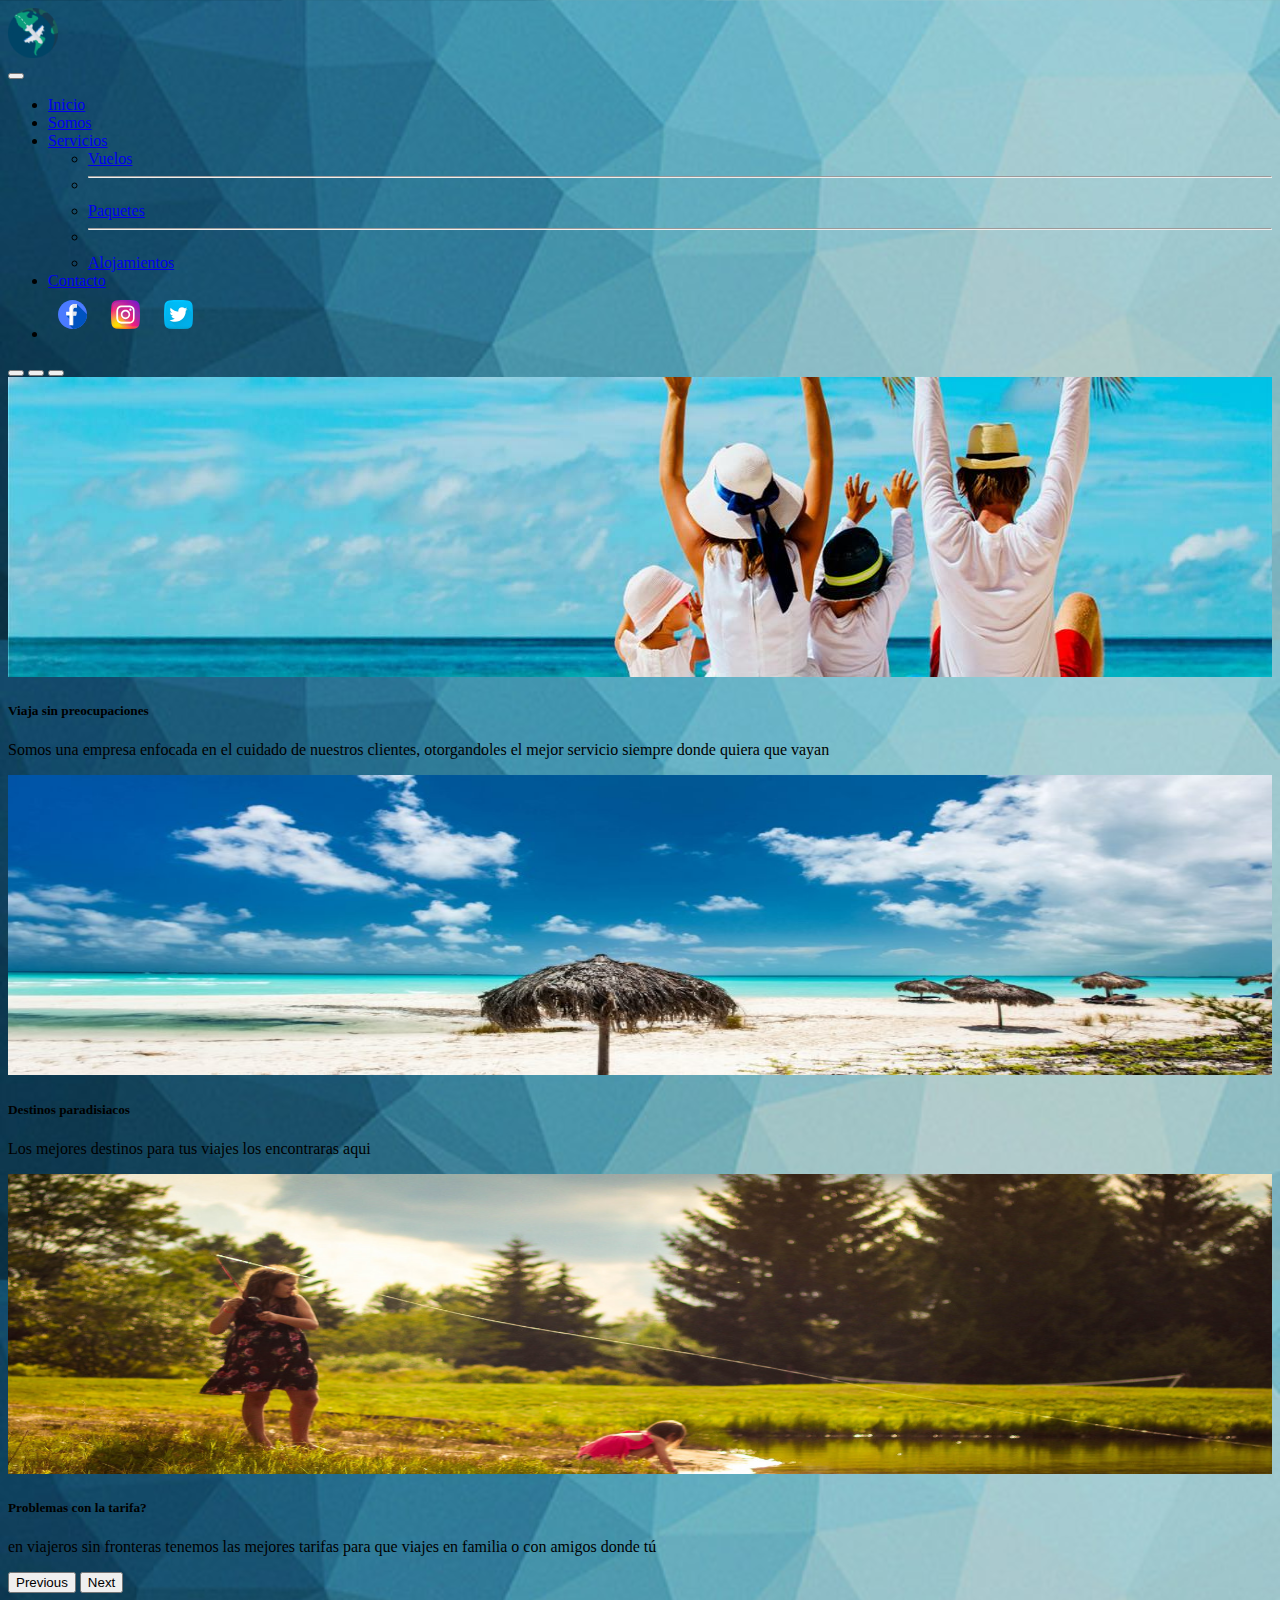
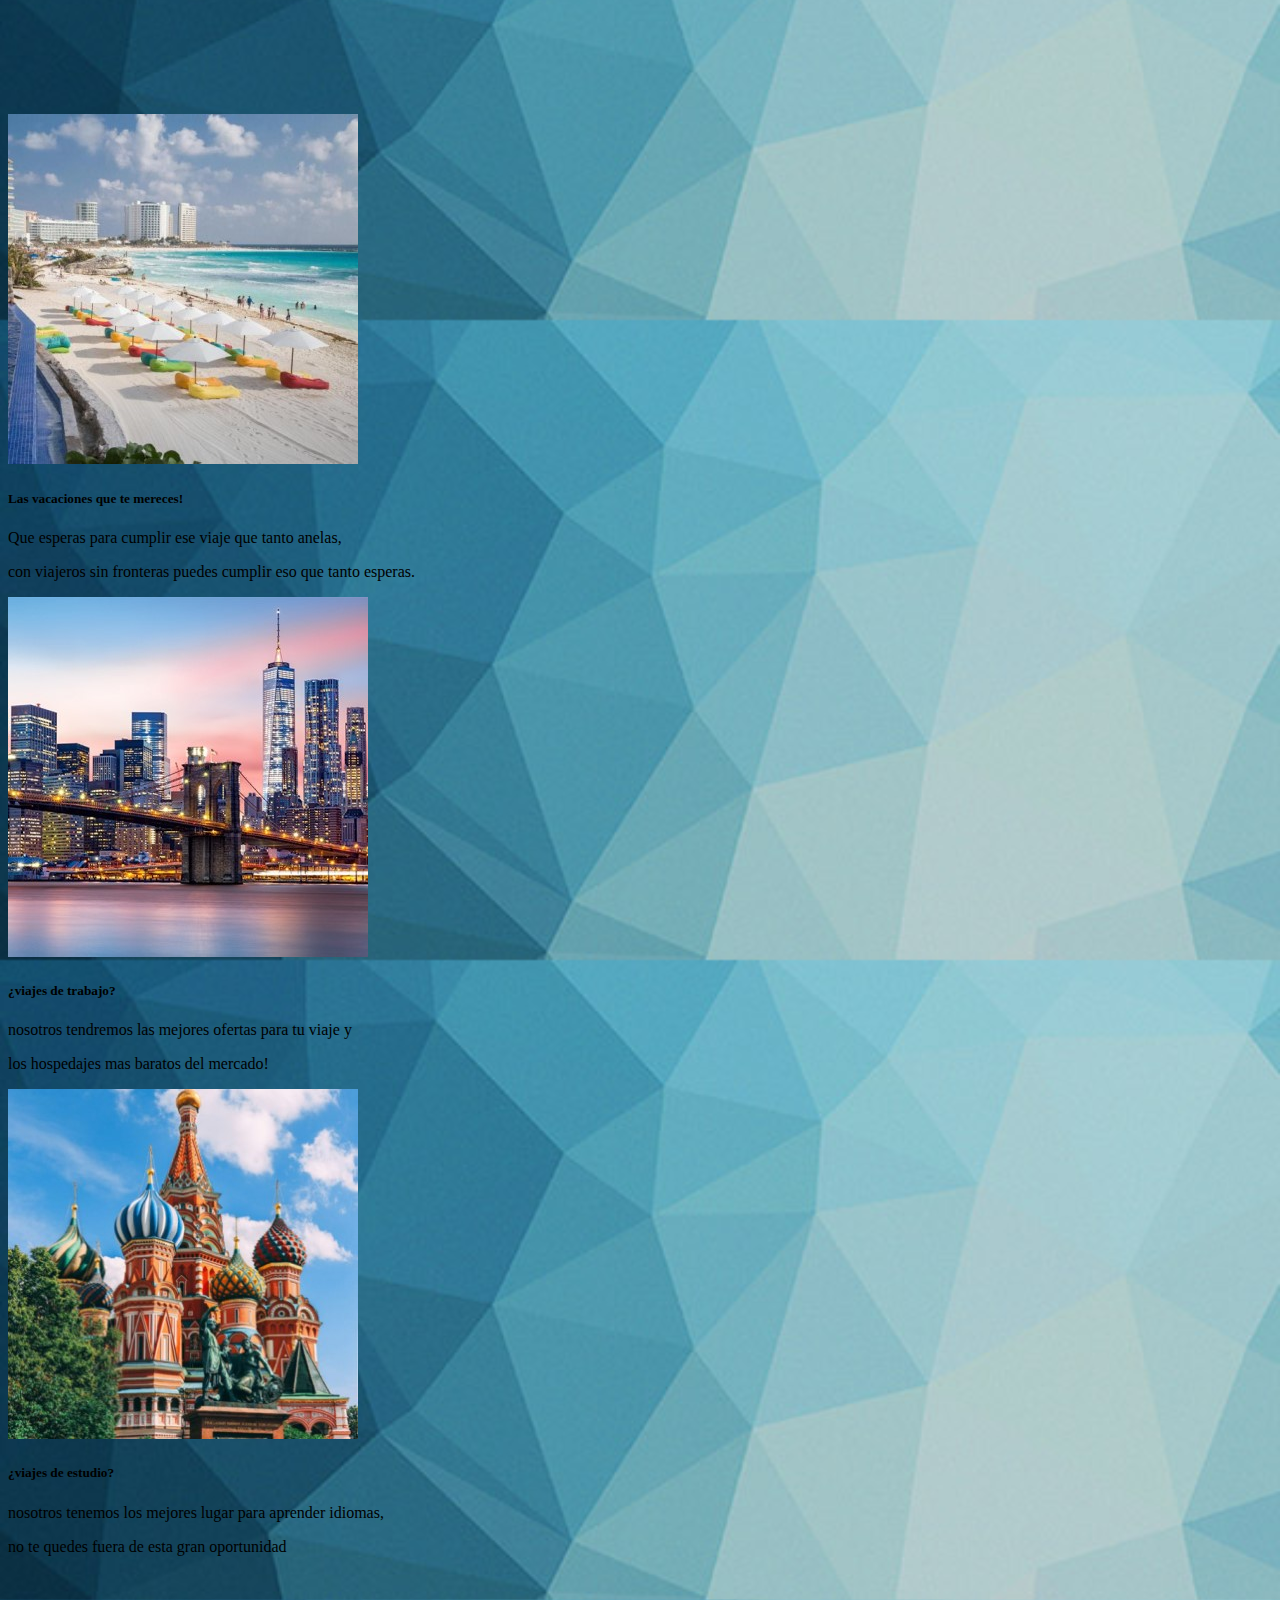
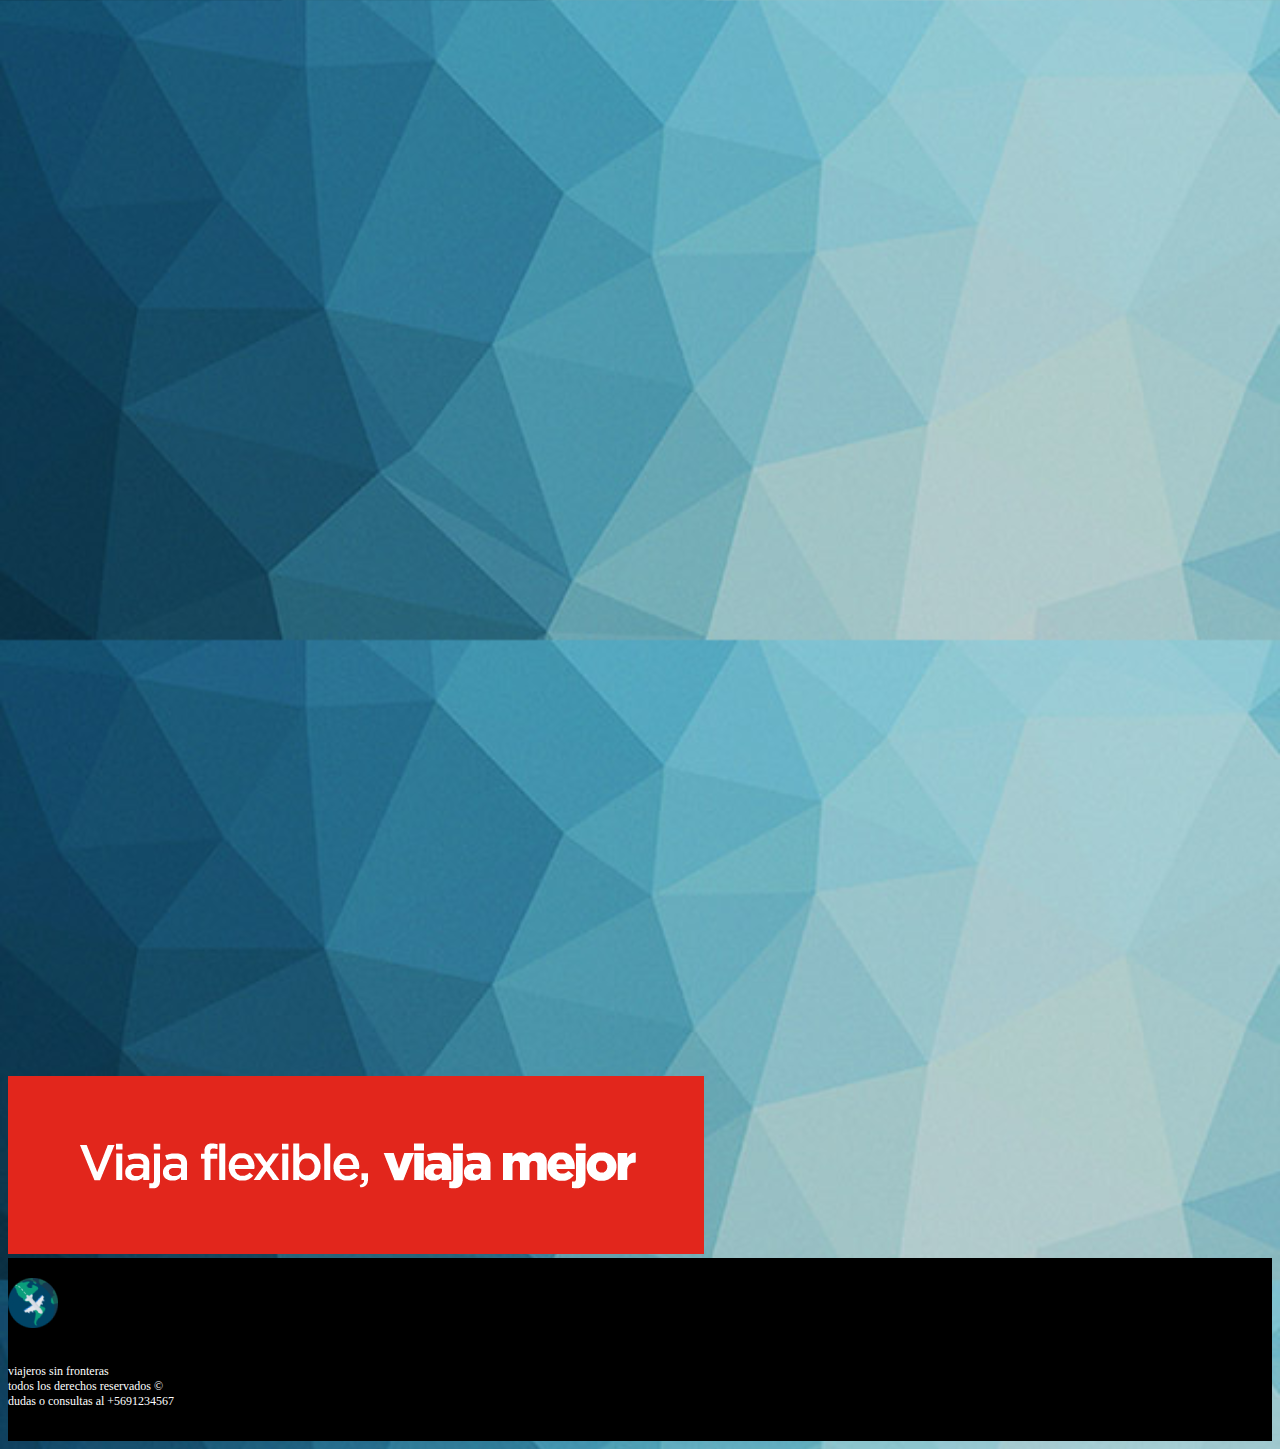
==== commit 2d29356b: "lo ultimo realizado a la pagina web" ====
--- a/index.html
+++ b/index.html
@@ -171,14 +171,21 @@
             </div>
         </section>
 
-
         <section>
             <div>
+                <img class="banner-fl" alt="Banner" src="images/banner-flexibilidad.gif">
+            </div>
+        </section>
+
+
+        <section>
+            <div>
 
             </div>
         </section>
         <a class="fb-ic mr-3" role="button"><i class="fab fa-lg fa-facebook-f"></i></a>
     </main>
+
 
     <footer>
         <img class="logotipo-footer" src="images/logotipo.png" alt="logo">
--- a/estilo.css
+++ b/estilo.css
@@ -1,6 +1,21 @@
 @charset "utf-8";
 
 /* CSS Document */
+
+body {
+    background-color: #ffdd90;
+    background-image: url("images/fondoweb1.jpg");
+    background-size: 100vmax;
+}
+
+.banner-fl {
+    -o-object-fit: contain;
+    height: center;
+    max-height: 100%;
+    max-width: 100%;
+    object-fit: contain;
+    width: center;
+}
 
 .altura-a-b {
     padding: 100px 0;
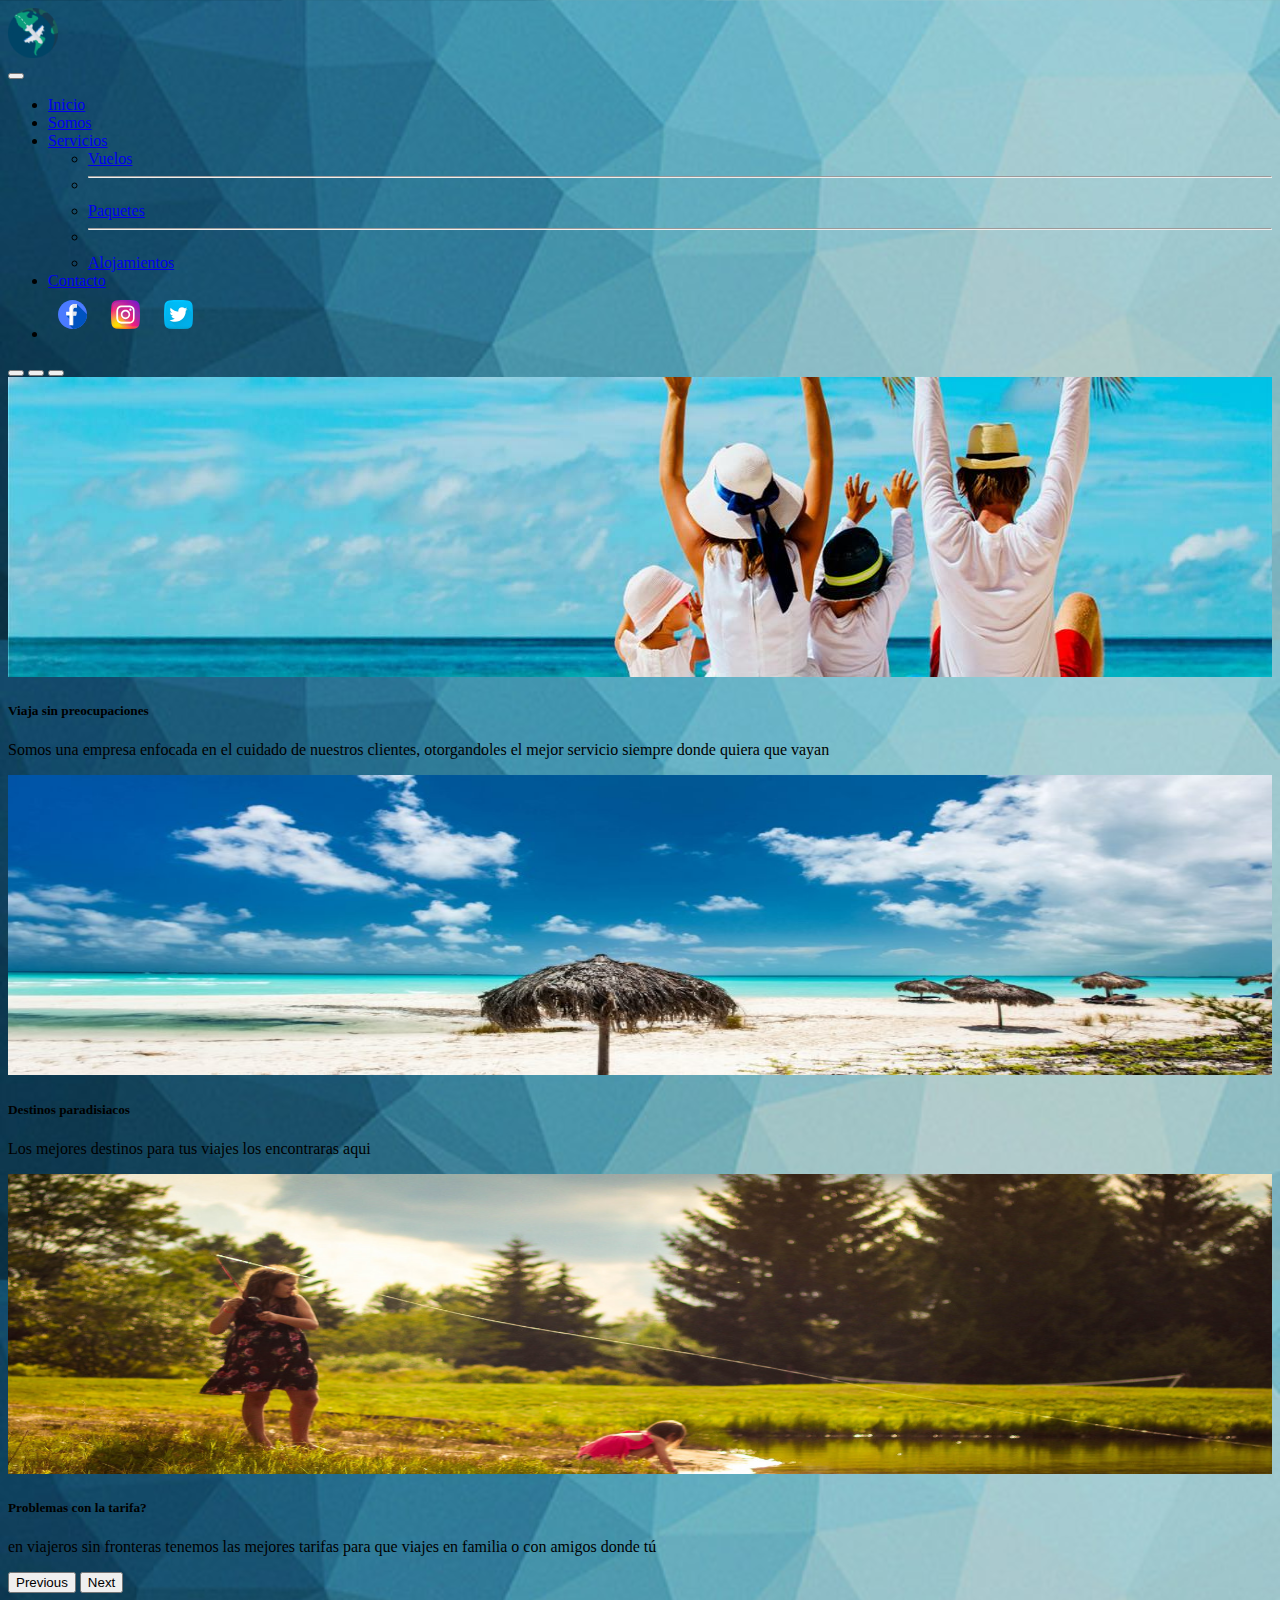
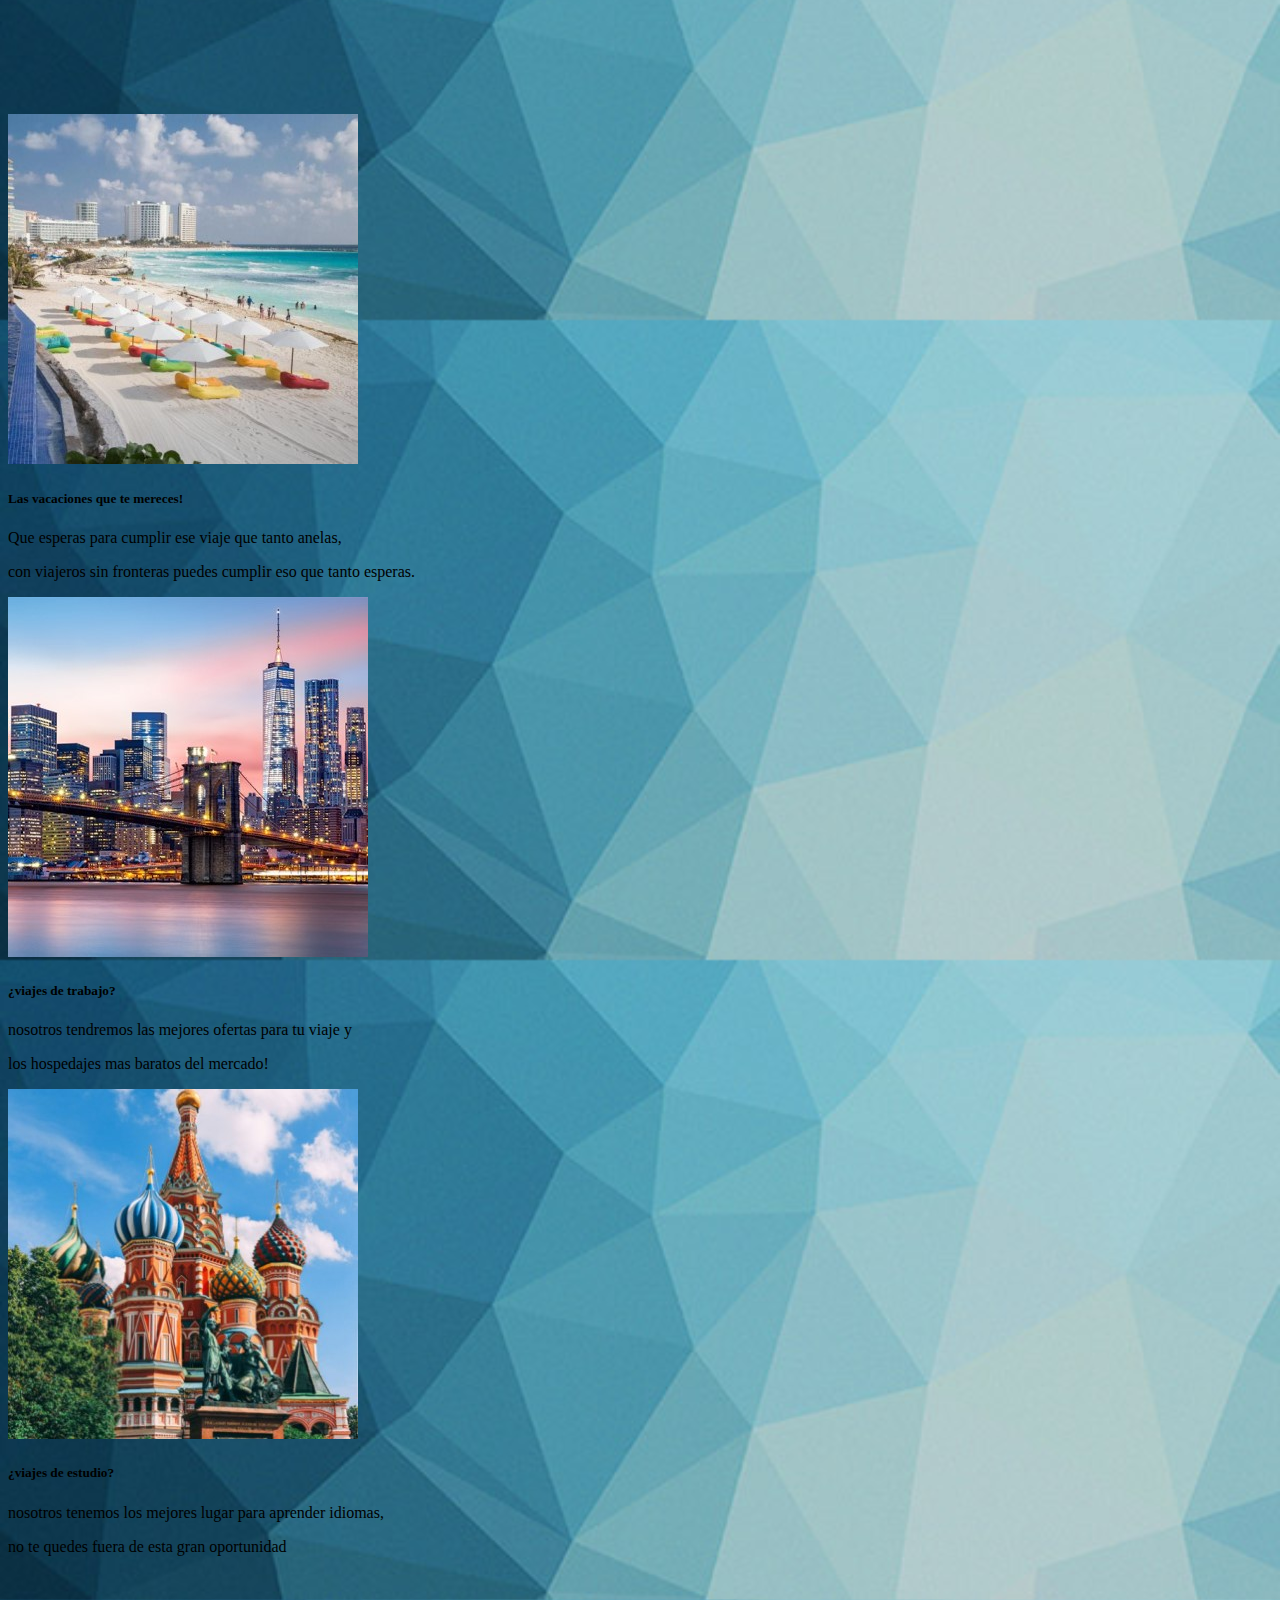
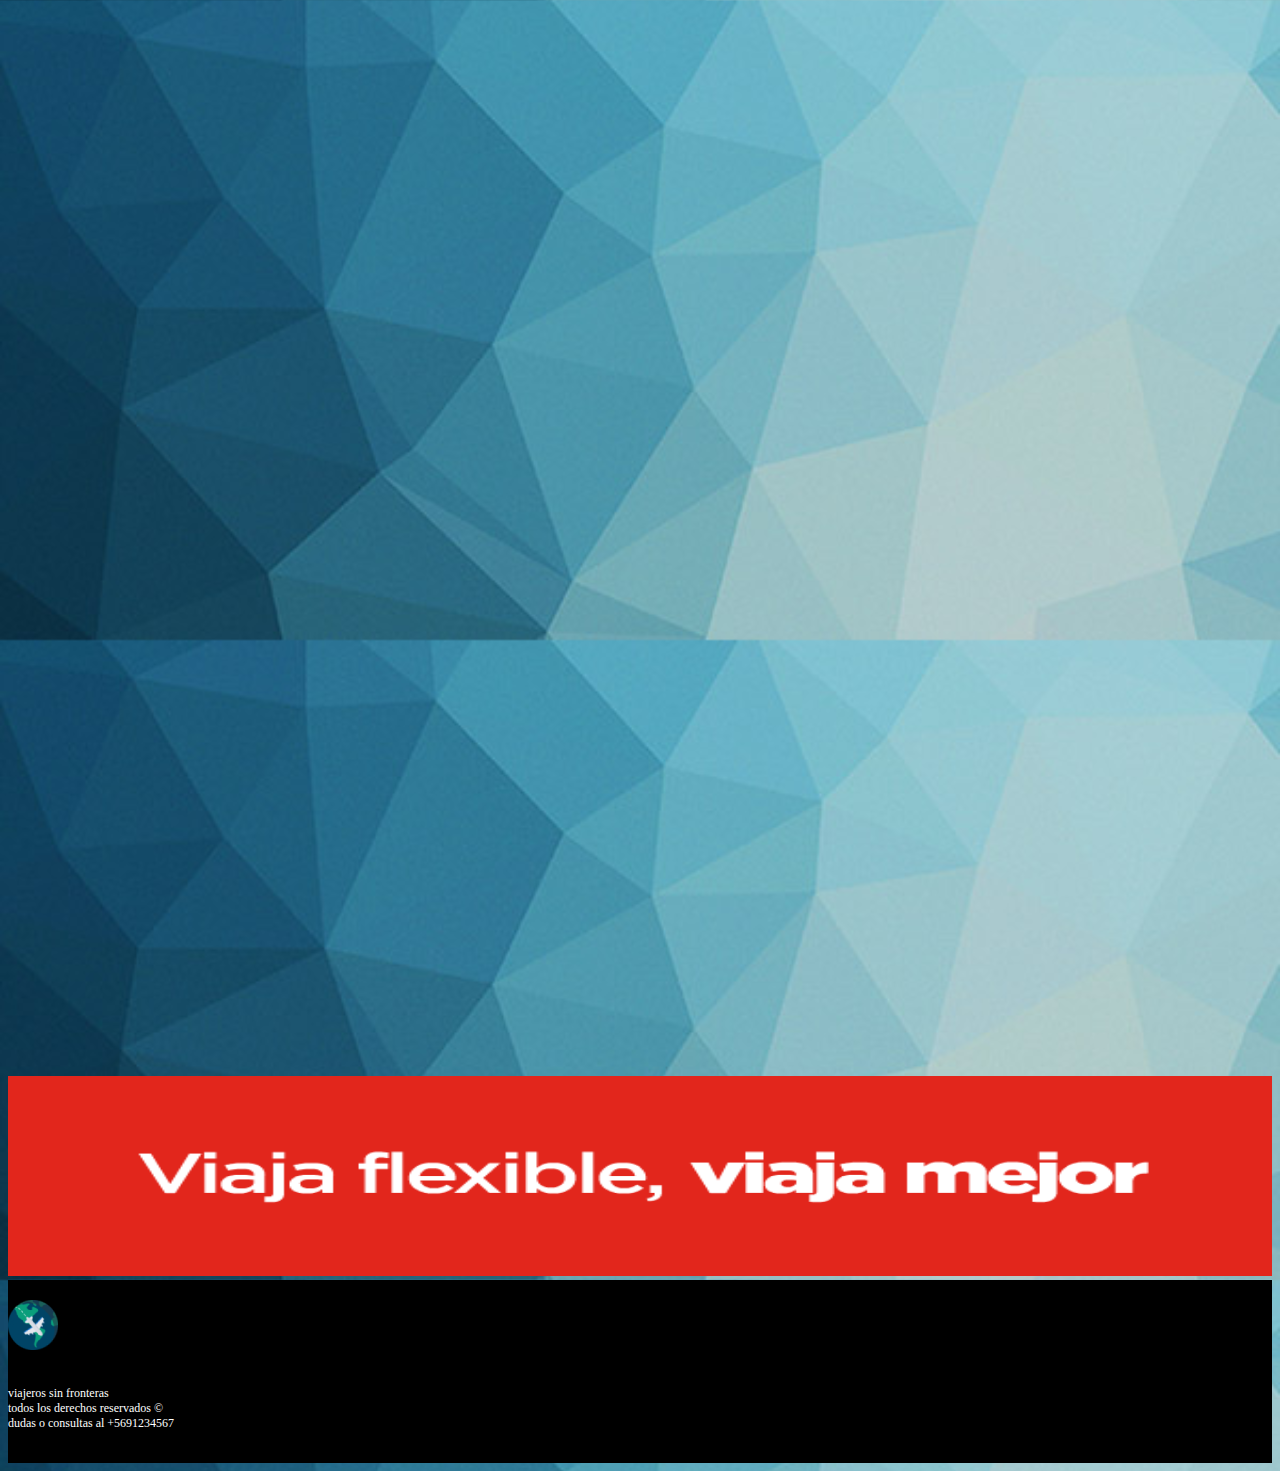
==== commit a700fdf2: "ultima actualizacion, vuelos..." ====
--- a/index.html
+++ b/index.html
@@ -49,7 +49,7 @@
                                 Servicios
                             </a>
                             <ul class="dropdown-menu" aria-labelledby="navbarDropdown">
-                                <li><a class="dropdown-item" href="#">Vuelos</a></li>
+                                <li><a class="dropdown-item" href="vuelos.html">Vuelos</a></li>
                                 <li>
                                     <hr class="dropdown-divider">
                                 </li>
@@ -176,7 +176,9 @@
                 <img class="banner-fl" alt="Banner" src="images/banner-flexibilidad.gif">
             </div>
         </section>
-
+        <div>
+
+        </div>
 
         <section>
             <div>
--- a/estilo.css
+++ b/estilo.css
@@ -9,12 +9,9 @@
 }
 
 .banner-fl {
-    -o-object-fit: contain;
-    height: center;
-    max-height: 100%;
-    max-width: 100%;
-    object-fit: contain;
-    width: center;
+    height: 200px;
+    width: 100%;
+    border-bottom: 10px;
 }
 
 .altura-a-b {
